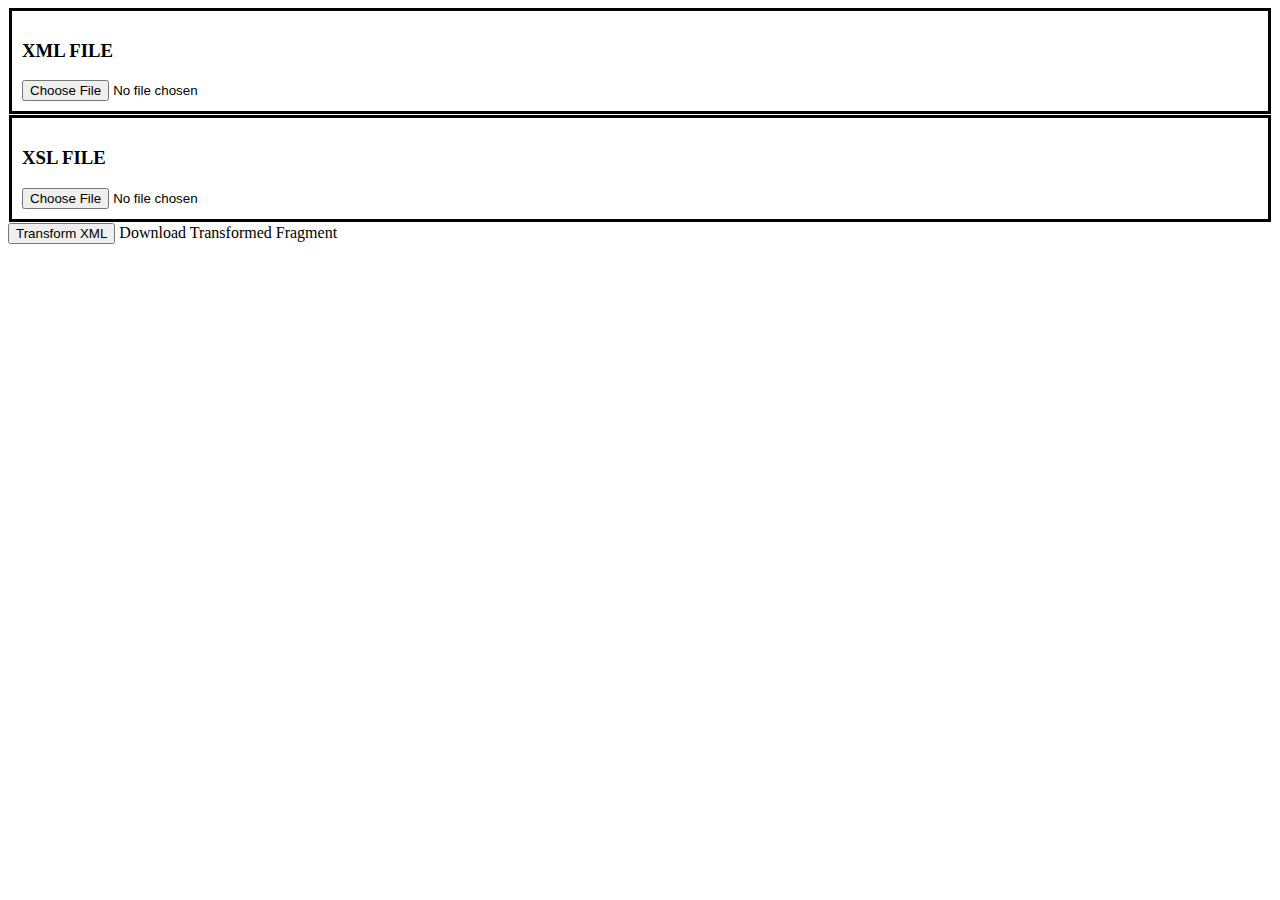
==== Final Version/XML_Example_20160620_001.html @ 75b7ab2f "Commit" ====
<html xmlns="http://www.w3.org/1999/html">
<head>
<script>
function loadXMLDoc(filename)
{
if (window.ActiveXObject)
  {
  xhttp = new ActiveXObject("Msxml2.XMLHTTP");
  }
else
  {
  xhttp = new XMLHttpRequest();
  }
 xhttp.open("GET", filename, false);
try {xhttp.responseType = "msxml-document"} catch(err) {} // Helping IE11
xhttp.send("");
return xhttp.responseXML;
 }

function displayResult()
{
// This is where you load the files, is there a way to select from file system? Dropzone does this
    console.log(document.getElementById('xml').files[0].name);
    var xmlFilePath=document.getElementById('xml').files[0].name;
    var xslFilePath=document.getElementById('xsl').files[0].name;

    xml = loadXMLDoc(xmlFilePath);
    xsl = loadXMLDoc(xslFilePath);
    var output=null;
// code for IE
if (window.ActiveXObject || xhttp.responseType == "msxml-document")
  {
  ex = xml.transformNode(xsl);
  document.getElementById("example").innerHTML = ex;
  console.log(ex);
  output= document.getElementById("example").innerHTML;
  }
// code for Chrome, Firefox, Opera, etc.
else if (document.implementation && document.implementation.createDocument)
  {
  xsltProcessor = new XSLTProcessor();
  xsltProcessor.importStylesheet(xsl);
  resultDocument = xsltProcessor.transformToFragment(xml, document);
  document.getElementById("example").appendChild(resultDocument);
  output=document.getElementById("example").innerHTML;
  console.log(output);
  }
  var fileName=xmlFilePath;
  console.log("The File Name is:"+String(fileName));
  var outputName=String(fileName).replace('xml','html');
  document.getElementById("xmlText").innerHTML=fileName;
  downloadOutput(output,'download',outputName);
  //var outputString=new XMLSerializer().serializeToString(output);
  //var outputBlob=new Blob([output], {type: 'text/plain'});
  //var downloadTag=document.getElementById('download');
  //console.log(output);
  //downloadTag.setAttribute('href',window.URL.createObjectURL(outputBlob));
  //downloadTag.setAttribute('download', outputName);
  //downloadTag.dataset.downloadurl = ['text/plain', downloadTag.download, downloadTag.href].join(':');
 }

 function downloadOutput(textOutput,downloadAnchorId,outputName){
  var outputBlob=new Blob([textOutput], {type: 'text/plain'});
  var downloadTag=document.getElementById(downloadAnchorId);
  console.log(textOutput);
  downloadTag.setAttribute('href',window.URL.createObjectURL(outputBlob));
  downloadTag.setAttribute(downloadAnchorId, outputName);
  downloadTag.dataset.downloadurl = ['text/plain', downloadTag.download, downloadTag.href].join(':');
  }

</script>
    <style>
        #xmlFileInput {border:3px;margin:1px;border-style:solid;padding:10px;}
        #xslFileInput {border:3px;margin:1px;border-style:solid;padding:10px;}
    </style>
</head>
<body >
<div id="xmlFileInput" ><h3>XML FILE</h3><input type="file"  id="xml"/></div>
<div id="xslFileInput"><h3>XSL FILE</h3><input type="file"  id="xsl"/></div>

<input type="button" id="transform" onclick="displayResult()" value="Transform XML"/>
<a id="download" >Download Transformed Fragment</a>
<br/>
<!--<a id="downloadHTML" >Download Full HTML Document Fragment</a>-->
<div id="xmlText"></div>
<div id="example" ></div>


</body>
</html>
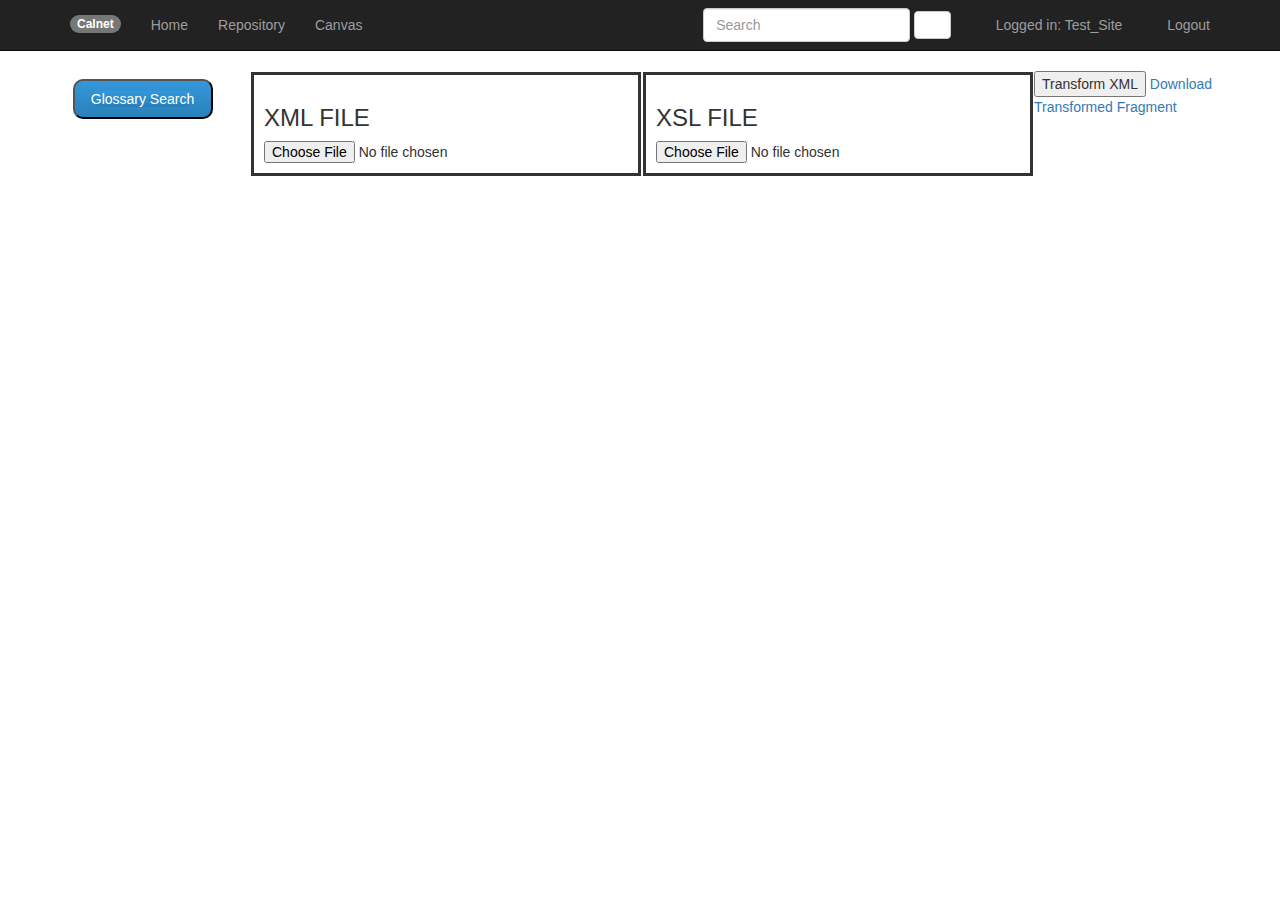
==== commit 9a2aa17c: "changed to toggle script on xsl, need to get #content when showAll to stay inside the container to t" ====
--- a/Final Version/XML_Example_20160620_001.html
+++ b/Final Version/XML_Example_20160620_001.html
@@ -1,90 +1,157 @@
 <html xmlns="http://www.w3.org/1999/html">
 <head>
-<script>
-function loadXMLDoc(filename)
-{
-if (window.ActiveXObject)
-  {
-  xhttp = new ActiveXObject("Msxml2.XMLHTTP");
-  }
-else
-  {
-  xhttp = new XMLHttpRequest();
-  }
- xhttp.open("GET", filename, false);
-try {xhttp.responseType = "msxml-document"} catch(err) {} // Helping IE11
-xhttp.send("");
-return xhttp.responseXML;
- }
+    <meta charset="utf-8"/>
+    <meta name="viewport" content="width=device-width, initial-scale=1"/>
+    <link rel="stylesheet" href="./bootstrapcss.css"/>
+    <link rel="stylesheet" type="text/css" href="./GlossaryCSS20160629.css"/>
 
-function displayResult()
-{
-// This is where you load the files, is there a way to select from file system? Dropzone does this
-    console.log(document.getElementById('xml').files[0].name);
-    var xmlFilePath=document.getElementById('xml').files[0].name;
-    var xslFilePath=document.getElementById('xsl').files[0].name;
+    <script src="./jquery2.js"></script>
+    <script src="./bootstrapjs.js"></script>
+    <script>
+        function loadXMLDoc(filename)
+        {
+        if (window.ActiveXObject)
+            {
+            xhttp = new ActiveXObject("Msxml2.XMLHTTP");
+            }
+        else
+            {
+            xhttp = new XMLHttpRequest();
+            }
+            xhttp.open("GET", filename, false);
+            try {xhttp.responseType = "msxml-document"} catch(err) {} // Helping IE11
+            xhttp.send("");
+            return xhttp.responseXML;
+         }
 
-    xml = loadXMLDoc(xmlFilePath);
-    xsl = loadXMLDoc(xslFilePath);
-    var output=null;
-// code for IE
-if (window.ActiveXObject || xhttp.responseType == "msxml-document")
-  {
-  ex = xml.transformNode(xsl);
-  document.getElementById("example").innerHTML = ex;
-  console.log(ex);
-  output= document.getElementById("example").innerHTML;
-  }
-// code for Chrome, Firefox, Opera, etc.
-else if (document.implementation && document.implementation.createDocument)
-  {
-  xsltProcessor = new XSLTProcessor();
-  xsltProcessor.importStylesheet(xsl);
-  resultDocument = xsltProcessor.transformToFragment(xml, document);
-  document.getElementById("example").appendChild(resultDocument);
-  output=document.getElementById("example").innerHTML;
-  console.log(output);
-  }
-  var fileName=xmlFilePath;
-  console.log("The File Name is:"+String(fileName));
-  var outputName=String(fileName).replace('xml','html');
-  document.getElementById("xmlText").innerHTML=fileName;
-  downloadOutput(output,'download',outputName);
-  //var outputString=new XMLSerializer().serializeToString(output);
-  //var outputBlob=new Blob([output], {type: 'text/plain'});
-  //var downloadTag=document.getElementById('download');
-  //console.log(output);
-  //downloadTag.setAttribute('href',window.URL.createObjectURL(outputBlob));
-  //downloadTag.setAttribute('download', outputName);
-  //downloadTag.dataset.downloadurl = ['text/plain', downloadTag.download, downloadTag.href].join(':');
- }
+        function displayResult()
+        {
+            // This is where you load the files, is there a way to select from file system? Dropzone does this
+            console.log(document.getElementById('xml').files[0].name);
+            var xmlFilePath=document.getElementById('xml').files[0].name;
+            var xslFilePath=document.getElementById('xsl').files[0].name;
 
- function downloadOutput(textOutput,downloadAnchorId,outputName){
-  var outputBlob=new Blob([textOutput], {type: 'text/plain'});
-  var downloadTag=document.getElementById(downloadAnchorId);
-  console.log(textOutput);
-  downloadTag.setAttribute('href',window.URL.createObjectURL(outputBlob));
-  downloadTag.setAttribute(downloadAnchorId, outputName);
-  downloadTag.dataset.downloadurl = ['text/plain', downloadTag.download, downloadTag.href].join(':');
-  }
+            xml = loadXMLDoc();
+            xsl = loadXMLDoc(xslFilePath);
+            var output=null;
+            // code for IE
+            if (window.ActiveXObject || xhttp.responseType == "msxml-document")
+                {
+                ex = xml.transformNode(xsl);
+                document.getElementById("example").innerHTML = ex;
+                console.log(ex);
+                output= document.getElementById("example").innerHTML;
+                }
+            // code for Chrome, Firefox, Opera, etc.
+            else if (document.implementation && document.implementation.createDocument)
+                {
+                xsltProcessor = new XSLTProcessor();
+                xsltProcessor.importStylesheet(xsl);
+                resultDocument = xsltProcessor.transformToFragment(xml, document);
+                document.getElementById("example").appendChild(resultDocument);
+                output=document.getElementById("example").innerHTML;
+                console.log(output);
+                }
+            var fileName=xmlFilePath;
+            console.log("The File Name is:"+String(fileName));
+            var outputName=String(fileName).replace('xml','html');
+            document.getElementById("xmlText").innerHTML=fileName;
+            downloadOutput(output,'download',outputName);
+            //var outputString=new XMLSerializer().serializeToString(output);
+            //var outputBlob=new Blob([output], {type: 'text/plain'});
+            //var downloadTag=document.getElementById('download');
+            //console.log(output);
+            //downloadTag.setAttribute('href',window.URL.createObjectURL(outputBlob));
+            //downloadTag.setAttribute('download', outputName);
+            //downloadTag.dataset.downloadurl = ['text/plain', downloadTag.download, downloadTag.href].join(':');
+            }
 
-</script>
+        function downloadOutput(textOutput,downloadAnchorId,outputName)
+        {
+            var outputBlob=new Blob([textOutput], {type: 'text/plain'});
+            var downloadTag=document.getElementById(downloadAnchorId);
+            console.log(textOutput);
+            downloadTag.setAttribute('href',window.URL.createObjectURL(outputBlob));
+            downloadTag.setAttribute(downloadAnchorId, outputName);
+            downloadTag.dataset.downloadurl = ['text/plain', downloadTag.download, downloadTag.href].join(':');
+        }
+    </script>
+
     <style>
         #xmlFileInput {border:3px;margin:1px;border-style:solid;padding:10px;}
         #xslFileInput {border:3px;margin:1px;border-style:solid;padding:10px;}
     </style>
 </head>
+
 <body >
-<div id="xmlFileInput" ><h3>XML FILE</h3><input type="file"  id="xml"/></div>
-<div id="xslFileInput"><h3>XSL FILE</h3><input type="file"  id="xsl"/></div>
+    <div class="row">
+        <nav class="navbar navbar-inverse navbar-static-top" id="navbar">
+            <div class="container">
+                <div class="navbar-header">
+                    <a class="navbar-brand" href="/"><span class="badge">Calnet</span></a>
+                </div>
+                <ul class="nav navbar-nav">
+                    <li><a href="/Test_App">Home</a> </li>
+                    <li><a href="/Test_App/Files">Repository</a> </li>
+                    <li><a href="/Test_App/Canvas">Canvas</a> </li>
+                </ul>
+                <ul class="nav navbar-nav navbar-right">
+                    <li><a href="/accounts/user_info/"><span class="glyphicon glyphicon-user"></span> Logged in: Test_Site</a></li>
+                    <li><a href="/accounts/logout/"><span class="glyphicon glyphicon-log-out"></span> Logout</a></li>
+                </ul>
 
-<input type="button" id="transform" onclick="displayResult()" value="Transform XML"/>
-<a id="download" >Download Transformed Fragment</a>
-<br/>
-<!--<a id="downloadHTML" >Download Full HTML Document Fragment</a>-->
-<div id="xmlText"></div>
-<div id="example" ></div>
+                <form class="navbar-form navbar-right" role="search">
+                    <div class="form-group">
+                        <input type="text" class="form-control" placeholder="Search"/>
+                    </div>
+                    <button type="submit" class="btn btn-default">
+                        <span class="glyphicon glyphicon-search"></span>
+                    </button>
+                </form>
+            </div>
+        </nav>
+    </div>
 
+    <div class="container">
+        <div id="resize" class="row">
+            <div class="col-xs-12 col-sm-12 col-md-2 col-lg-2">
+                <ul id="sidebarnav">
+                    <li class="side">
+                        <button class="sidebutton">
+                            <a href="./Glossary20160629.xml">
+                                <span class="sidebutton">Glossary Search</span>
+                            </a>
+                        </button>
+                    </li>
+                    <!--todo: more side nav items-->
+                </ul>
+            </div>
+            <div id="xmlFileInput" class="col-xs-12 col-sm-12 col-md-4 col-lg-4">
+                <h3>XML FILE</h3>
+                <input type="file"  id="xml"/>
+            </div>
+            <div id="xslFileInput" class="col-xs-12 col-sm-12 col-md-4 col-lg-4">
+                <h3>XSL FILE</h3>
+                <input type="file"  id="xsl"/>
+            </div>
+            <div class="row">
+                <input type="button" id="transform" onclick="displayResult()" value="Transform XML"/>
+                    <a id="download" >Download Transformed Fragment</a>
+                    <br/>
+                    <!--<a id="downloadHTML" >Download Full HTML Document Fragment</a>-->
+                    <div id="xmlText"></div>
+                    <div id="example" ></div>
+            </div>
+        </div>
+    </div>
+    <!--<div id="xmlFileInput" class="col-xs-12 col-sm-12 col-md-1 col-lg-1"><h3>XML FILE</h3><input type="file"  id="xml"/></div>-->
+    <!--<div id="xslFileInput" class="col-xs-12 col-sm-12 col-md-7 col-lg-7"><h3>XSL FILE</h3><input type="file"  id="xsl"/></div>-->
 
+    <!--<input type="button" id="transform" onclick="displayResult()" value="Transform XML"/>-->
+    <!--<a id="download" >Download Transformed Fragment</a>-->
+    <!--<br/>-->
+    <!--<a id="downloadHTML" >Download Full HTML Document Fragment</a>-->
+    <!--<div id="xmlText"></div>-->
+    <!--<div id="example" ></div>-->
 </body>
 </html>--- a/Final Version/bootstrapcss.css
+++ b/Final Version/bootstrapcss.css
@@ -0,0 +1,5 @@
+/*!
+ * Bootstrap v3.3.5 (http://getbootstrap.com)
+ * Copyright 2011-2015 Twitter, Inc.
+ * Licensed under MIT (https://github.com/twbs/bootstrap/blob/master/LICENSE)
+ *//*! normalize.css v3.0.3 | MIT License | github.com/necolas/normalize.css */html{font-family:sans-serif;-webkit-text-size-adjust:100%;-ms-text-size-adjust:100%}body{margin:0}article,aside,details,figcaption,figure,footer,header,hgroup,main,menu,nav,section,summary{display:block}audio,canvas,progress,video{display:inline-block;vertical-align:baseline}audio:not([controls]){display:none;height:0}[hidden],template{display:none}a{background-color:transparent}a:active,a:hover{outline:0}abbr[title]{border-bottom:1px dotted}b,strong{font-weight:700}dfn{font-style:italic}h1{margin:.67em 0;font-size:2em}mark{color:#000;background:#ff0}small{font-size:80%}sub,sup{position:relative;font-size:75%;line-height:0;vertical-align:baseline}sup{top:-.5em}sub{bottom:-.25em}img{border:0}svg:not(:root){overflow:hidden}figure{margin:1em 40px}hr{height:0;-webkit-box-sizing:content-box;-moz-box-sizing:content-box;box-sizing:content-box}pre{overflow:auto}code,kbd,pre,samp{font-family:monospace,monospace;font-size:1em}button,input,optgroup,select,textarea{margin:0;font:inherit;color:inherit}button{overflow:visible}button,select{text-transform:none}button,html input[type=button],input[type=reset],input[type=submit]{-webkit-appearance:button;cursor:pointer}button[disabled],html input[disabled]{cursor:default}button::-moz-focus-inner,input::-moz-focus-inner{padding:0;border:0}input{line-height:normal}input[type=checkbox],input[type=radio]{-webkit-box-sizing:border-box;-moz-box-sizing:border-box;box-sizing:border-box;padding:0}input[type=number]::-webkit-inner-spin-button,input[type=number]::-webkit-outer-spin-button{height:auto}input[type=search]{-webkit-box-sizing:content-box;-moz-box-sizing:content-box;box-sizing:content-box;-webkit-appearance:textfield}input[type=search]::-webkit-search-cancel-button,input[type=search]::-webkit-search-decoration{-webkit-appearance:none}fieldset{padding:.35em .625em .75em;margin:0 2px;border:1px solid silver}legend{padding:0;border:0}textarea{overflow:auto}optgroup{font-weight:700}table{border-spacing:0;border-collapse:collapse}td,th{padding:0}/*! Source: https://github.com/h5bp/html5-boilerplate/blob/master/src/css/main.css */@media print{*,:after,:before{color:#000!important;text-shadow:none!important;background:0 0!important;-webkit-box-shadow:none!important;box-shadow:none!important}a,a:visited{text-decoration:underline}a[href]:after{content:" (" attr(href) ")"}abbr[title]:after{content:" (" attr(title) ")"}a[href^="javascript:"]:after,a[href^="#"]:after{content:""}blockquote,pre{border:1px solid #999;page-break-inside:avoid}thead{display:table-header-group}img,tr{page-break-inside:avoid}img{max-width:100%!important}h2,h3,p{orphans:3;widows:3}h2,h3{page-break-after:avoid}.navbar{display:none}.btn>.caret,.dropup>.btn>.caret{border-top-color:#000!important}.label{border:1px solid #000}.table{border-collapse:collapse!important}.table td,.table th{background-color:#fff!important}.table-bordered td,.table-bordered th{border:1px solid #ddd!important}}@font-face{font-family:'Glyphicons Halflings';src:url(../fonts/glyphicons-halflings-regular.eot);src:url(../fonts/glyphicons-halflings-regular.eot?#iefix) format('embedded-opentype'),url(../fonts/glyphicons-halflings-regular.woff2) format('woff2'),url(../fonts/glyphicons-halflings-regular.woff) format('woff'),url(../fonts/glyphicons-halflings-regular.ttf) format('truetype'),url(../fonts/glyphicons-halflings-regular.svg#glyphicons_halflingsregular) format('svg')}.glyphicon{position:relative;top:1px;display:inline-block;font-family:'Glyphicons Halflings';font-style:normal;font-weight:400;line-height:1;-webkit-font-smoothing:antialiased;-moz-osx-font-smoothing:grayscale}.glyphicon-asterisk:before{content:"\2a"}.glyphicon-plus:before{content:"\2b"}.glyphicon-eur:before,.glyphicon-euro:before{content:"\20ac"}.glyphicon-minus:before{content:"\2212"}.glyphicon-cloud:before{content:"\2601"}.glyphicon-envelope:before{content:"\2709"}.glyphicon-pencil:before{content:"\270f"}.glyphicon-glass:before{content:"\e001"}.glyphicon-music:before{content:"\e002"}.glyphicon-search:before{content:"\e003"}.glyphicon-heart:before{content:"\e005"}.glyphicon-star:before{content:"\e006"}.glyphicon-star-empty:before{content:"\e007"}.glyphicon-user:before{content:"\e008"}.glyphicon-film:before{content:"\e009"}.glyphicon-th-large:before{content:"\e010"}.glyphicon-th:before{content:"\e011"}.glyphicon-th-list:before{content:"\e012"}.glyphicon-ok:before{content:"\e013"}.glyphicon-remove:before{content:"\e014"}.glyphicon-zoom-in:before{content:"\e015"}.glyphicon-zoom-out:before{content:"\e016"}.glyphicon-off:before{content:"\e017"}.glyphicon-signal:before{content:"\e018"}.glyphicon-cog:before{content:"\e019"}.glyphicon-trash:before{content:"\e020"}.glyphicon-home:before{content:"\e021"}.glyphicon-file:before{content:"\e022"}.glyphicon-time:before{content:"\e023"}.glyphicon-road:before{content:"\e024"}.glyphicon-download-alt:before{content:"\e025"}.glyphicon-download:before{content:"\e026"}.glyphicon-upload:before{content:"\e027"}.glyphicon-inbox:before{content:"\e028"}.glyphicon-play-circle:before{content:"\e029"}.glyphicon-repeat:before{content:"\e030"}.glyphicon-refresh:before{content:"\e031"}.glyphicon-list-alt:before{content:"\e032"}.glyphicon-lock:before{content:"\e033"}.glyphicon-flag:before{content:"\e034"}.glyphicon-headphones:before{content:"\e035"}.glyphicon-volume-off:before{content:"\e036"}.glyphicon-volume-down:before{content:"\e037"}.glyphicon-volume-up:before{content:"\e038"}.glyphicon-qrcode:before{content:"\e039"}.glyphicon-barcode:before{content:"\e040"}.glyphicon-tag:before{content:"\e041"}.glyphicon-tags:before{content:"\e042"}.glyphicon-book:before{content:"\e043"}.glyphicon-bookmark:before{content:"\e044"}.glyphicon-print:before{content:"\e045"}.glyphicon-camera:before{content:"\e046"}.glyphicon-font:before{content:"\e047"}.glyphicon-bold:before{content:"\e048"}.glyphicon-italic:before{content:"\e049"}.glyphicon-text-height:before{content:"\e050"}.glyphicon-text-width:before{content:"\e051"}.glyphicon-align-left:before{content:"\e052"}.glyphicon-align-center:before{content:"\e053"}.glyphicon-align-right:before{content:"\e054"}.glyphicon-align-justify:before{content:"\e055"}.glyphicon-list:before{content:"\e056"}.glyphicon-indent-left:before{content:"\e057"}.glyphicon-indent-right:before{content:"\e058"}.glyphicon-facetime-video:before{content:"\e059"}.glyphicon-picture:before{content:"\e060"}.glyphicon-map-marker:before{content:"\e062"}.glyphicon-adjust:before{content:"\e063"}.glyphicon-tint:before{content:"\e064"}.glyphicon-edit:before{content:"\e065"}.glyphicon-share:before{content:"\e066"}.glyphicon-check:before{content:"\e067"}.glyphicon-move:before{content:"\e068"}.glyphicon-step-backward:before{content:"\e069"}.glyphicon-fast-backward:before{content:"\e070"}.glyphicon-backward:before{content:"\e071"}.glyphicon-play:before{content:"\e072"}.glyphicon-pause:before{content:"\e073"}.glyphicon-stop:before{content:"\e074"}.glyphicon-forward:before{content:"\e075"}.glyphicon-fast-forward:before{content:"\e076"}.glyphicon-step-forward:before{content:"\e077"}.glyphicon-eject:before{content:"\e078"}.glyphicon-chevron-left:before{content:"\e079"}.glyphicon-chevron-right:before{content:"\e080"}.glyphicon-plus-sign:before{content:"\e081"}.glyphicon-minus-sign:before{content:"\e082"}.glyphicon-remove-sign:before{content:"\e083"}.glyphicon-ok-sign:before{content:"\e084"}.glyphicon-question-sign:before{content:"\e085"}.glyphicon-info-sign:before{content:"\e086"}.glyphicon-screenshot:before{content:"\e087"}.glyphicon-remove-circle:before{content:"\e088"}.glyphicon-ok-circle:before{content:"\e089"}.glyphicon-ban-circle:before{content:"\e090"}.glyphicon-arrow-left:before{content:"\e091"}.glyphicon-arrow-right:before{content:"\e092"}.glyphicon-arrow-up:before{content:"\e093"}.glyphicon-arrow-down:before{content:"\e094"}.glyphicon-share-alt:before{content:"\e095"}.glyphicon-resize-full:before{content:"\e096"}.glyphicon-resize-small:before{content:"\e097"}.glyphicon-exclamation-sign:before{content:"\e101"}.glyphicon-gift:before{content:"\e102"}.glyphicon-leaf:before{content:"\e103"}.glyphicon-fire:before{content:"\e104"}.glyphicon-eye-open:before{content:"\e105"}.glyphicon-eye-close:before{content:"\e106"}.glyphicon-warning-sign:before{content:"\e107"}.glyphicon-plane:before{content:"\e108"}.glyphicon-calendar:before{content:"\e109"}.glyphicon-random:before{content:"\e110"}.glyphicon-comment:before{content:"\e111"}.glyphicon-magnet:before{content:"\e112"}.glyphicon-chevron-up:before{content:"\e113"}.glyphicon-chevron-down:before{content:"\e114"}.glyphicon-retweet:before{content:"\e115"}.glyphicon-shopping-cart:before{content:"\e116"}.glyphicon-folder-close:before{content:"\e117"}.glyphicon-folder-open:before{content:"\e118"}.glyphicon-resize-vertical:before{content:"\e119"}.glyphicon-resize-horizontal:before{content:"\e120"}.glyphicon-hdd:before{content:"\e121"}.glyphicon-bullhorn:before{content:"\e122"}.glyphicon-bell:before{content:"\e123"}.glyphicon-certificate:before{content:"\e124"}.glyphicon-thumbs-up:before{content:"\e125"}.glyphicon-thumbs-down:before{content:"\e126"}.glyphicon-hand-right:before{content:"\e127"}.glyphicon-hand-left:before{content:"\e128"}.glyphicon-hand-up:before{content:"\e129"}.glyphicon-hand-down:before{content:"\e130"}.glyphicon-circle-arrow-right:before{content:"\e131"}.glyphicon-circle-arrow-left:before{content:"\e132"}.glyphicon-circle-arrow-up:before{content:"\e133"}.glyphicon-circle-arrow-down:before{content:"\e134"}.glyphicon-globe:before{content:"\e135"}.glyphicon-wrench:before{content:"\e136"}.glyphicon-tasks:before{content:"\e137"}.glyphicon-filter:before{content:"\e138"}.glyphicon-briefcase:before{content:"\e139"}.glyphicon-fullscreen:before{content:"\e140"}.glyphicon-dashboard:before{content:"\e141"}.glyphicon-paperclip:before{content:"\e142"}.glyphicon-heart-empty:before{content:"\e143"}.glyphicon-link:before{content:"\e144"}.glyphicon-phone:before{content:"\e145"}.glyphicon-pushpin:before{content:"\e146"}.glyphicon-usd:before{content:"\e148"}.glyphicon-gbp:before{content:"\e149"}.glyphicon-sort:before{content:"\e150"}.glyphicon-sort-by-alphabet:before{content:"\e151"}.glyphicon-sort-by-alphabet-alt:before{content:"\e152"}.glyphicon-sort-by-order:before{content:"\e153"}.glyphicon-sort-by-order-alt:before{content:"\e154"}.glyphicon-sort-by-attributes:before{content:"\e155"}.glyphicon-sort-by-attributes-alt:before{content:"\e156"}.glyphicon-unchecked:before{content:"\e157"}.glyphicon-expand:before{content:"\e158"}.glyphicon-collapse-down:before{content:"\e159"}.glyphicon-collapse-up:before{content:"\e160"}.glyphicon-log-in:before{content:"\e161"}.glyphicon-flash:before{content:"\e162"}.glyphicon-log-out:before{content:"\e163"}.glyphicon-new-window:before{content:"\e164"}.glyphicon-record:before{content:"\e165"}.glyphicon-save:before{content:"\e166"}.glyphicon-open:before{content:"\e167"}.glyphicon-saved:before{content:"\e168"}.glyphicon-import:before{content:"\e169"}.glyphicon-export:before{content:"\e170"}.glyphicon-send:before{content:"\e171"}.glyphicon-floppy-disk:before{content:"\e172"}.glyphicon-floppy-saved:before{content:"\e173"}.glyphicon-floppy-remove:before{content:"\e174"}.glyphicon-floppy-save:before{content:"\e175"}.glyphicon-floppy-open:before{content:"\e176"}.glyphicon-credit-card:before{content:"\e177"}.glyphicon-transfer:before{content:"\e178"}.glyphicon-cutlery:before{content:"\e179"}.glyphicon-header:before{content:"\e180"}.glyphicon-compressed:before{content:"\e181"}.glyphicon-earphone:before{content:"\e182"}.glyphicon-phone-alt:before{content:"\e183"}.glyphicon-tower:before{content:"\e184"}.glyphicon-stats:before{content:"\e185"}.glyphicon-sd-video:before{content:"\e186"}.glyphicon-hd-video:before{content:"\e187"}.glyphicon-subtitles:before{content:"\e188"}.glyphicon-sound-stereo:before{content:"\e189"}.glyphicon-sound-dolby:before{content:"\e190"}.glyphicon-sound-5-1:before{content:"\e191"}.glyphicon-sound-6-1:before{content:"\e192"}.glyphicon-sound-7-1:before{content:"\e193"}.glyphicon-copyright-mark:before{content:"\e194"}.glyphicon-registration-mark:before{content:"\e195"}.glyphicon-cloud-download:before{content:"\e197"}.glyphicon-cloud-upload:before{content:"\e198"}.glyphicon-tree-conifer:before{content:"\e199"}.glyphicon-tree-deciduous:before{content:"\e200"}.glyphicon-cd:before{content:"\e201"}.glyphicon-save-file:before{content:"\e202"}.glyphicon-open-file:before{content:"\e203"}.glyphicon-level-up:before{content:"\e204"}.glyphicon-copy:before{content:"\e205"}.glyphicon-paste:before{content:"\e206"}.glyphicon-alert:before{content:"\e209"}.glyphicon-equalizer:before{content:"\e210"}.glyphicon-king:before{content:"\e211"}.glyphicon-queen:before{content:"\e212"}.glyphicon-pawn:before{content:"\e213"}.glyphicon-bishop:before{content:"\e214"}.glyphicon-knight:before{content:"\e215"}.glyphicon-baby-formula:before{content:"\e216"}.glyphicon-tent:before{content:"\26fa"}.glyphicon-blackboard:before{content:"\e218"}.glyphicon-bed:before{content:"\e219"}.glyphicon-apple:before{content:"\f8ff"}.glyphicon-erase:before{content:"\e221"}.glyphicon-hourglass:before{content:"\231b"}.glyphicon-lamp:before{content:"\e223"}.glyphicon-duplicate:before{content:"\e224"}.glyphicon-piggy-bank:before{content:"\e225"}.glyphicon-scissors:before{content:"\e226"}.glyphicon-bitcoin:before{content:"\e227"}.glyphicon-btc:before{content:"\e227"}.glyphicon-xbt:before{content:"\e227"}.glyphicon-yen:before{content:"\00a5"}.glyphicon-jpy:before{content:"\00a5"}.glyphicon-ruble:before{content:"\20bd"}.glyphicon-rub:before{content:"\20bd"}.glyphicon-scale:before{content:"\e230"}.glyphicon-ice-lolly:before{content:"\e231"}.glyphicon-ice-lolly-tasted:before{content:"\e232"}.glyphicon-education:before{content:"\e233"}.glyphicon-option-horizontal:before{content:"\e234"}.glyphicon-option-vertical:before{content:"\e235"}.glyphicon-menu-hamburger:before{content:"\e236"}.glyphicon-modal-window:before{content:"\e237"}.glyphicon-oil:before{content:"\e238"}.glyphicon-grain:before{content:"\e239"}.glyphicon-sunglasses:before{content:"\e240"}.glyphicon-text-size:before{content:"\e241"}.glyphicon-text-color:before{content:"\e242"}.glyphicon-text-background:before{content:"\e243"}.glyphicon-object-align-top:before{content:"\e244"}.glyphicon-object-align-bottom:before{content:"\e245"}.glyphicon-object-align-horizontal:before{content:"\e246"}.glyphicon-object-align-left:before{content:"\e247"}.glyphicon-object-align-vertical:before{content:"\e248"}.glyphicon-object-align-right:before{content:"\e249"}.glyphicon-triangle-right:before{content:"\e250"}.glyphicon-triangle-left:before{content:"\e251"}.glyphicon-triangle-bottom:before{content:"\e252"}.glyphicon-triangle-top:before{content:"\e253"}.glyphicon-console:before{content:"\e254"}.glyphicon-superscript:before{content:"\e255"}.glyphicon-subscript:before{content:"\e256"}.glyphicon-menu-left:before{content:"\e257"}.glyphicon-menu-right:before{content:"\e258"}.glyphicon-menu-down:before{content:"\e259"}.glyphicon-menu-up:before{content:"\e260"}*{-webkit-box-sizing:border-box;-moz-box-sizing:border-box;box-sizing:border-box}:after,:before{-webkit-box-sizing:border-box;-moz-box-sizing:border-box;box-sizing:border-box}html{font-size:10px;-webkit-tap-highlight-color:rgba(0,0,0,0)}body{font-family:"Helvetica Neue",Helvetica,Arial,sans-serif;font-size:14px;line-height:1.42857143;color:#333;background-color:#fff}button,input,select,textarea{font-family:inherit;font-size:inherit;line-height:inherit}a{color:#337ab7;text-decoration:none}a:focus,a:hover{color:#23527c;text-decoration:underline}a:focus{outline:thin dotted;outline:5px auto -webkit-focus-ring-color;outline-offset:-2px}figure{margin:0}img{vertical-align:middle}.carousel-inner>.item>a>img,.carousel-inner>.item>img,.img-responsive,.thumbnail a>img,.thumbnail>img{display:block;max-width:100%;height:auto}.img-rounded{border-radius:6px}.img-thumbnail{display:inline-block;max-width:100%;height:auto;padding:4px;line-height:1.42857143;background-color:#fff;border:1px solid #ddd;border-radius:4px;-webkit-transition:all .2s ease-in-out;-o-transition:all .2s ease-in-out;transition:all .2s ease-in-out}.img-circle{border-radius:50%}hr{margin-top:20px;margin-bottom:20px;border:0;border-top:1px solid #eee}.sr-only{position:absolute;width:1px;height:1px;padding:0;margin:-1px;overflow:hidden;clip:rect(0,0,0,0);border:0}.sr-only-focusable:active,.sr-only-focusable:focus{position:static;width:auto;height:auto;margin:0;overflow:visible;clip:auto}[role=button]{cursor:pointer}.h1,.h2,.h3,.h4,.h5,.h6,h1,h2,h3,h4,h5,h6{font-family:inherit;font-weight:500;line-height:1.1;color:inherit}.h1 .small,.h1 small,.h2 .small,.h2 small,.h3 .small,.h3 small,.h4 .small,.h4 small,.h5 .small,.h5 small,.h6 .small,.h6 small,h1 .small,h1 small,h2 .small,h2 small,h3 .small,h3 small,h4 .small,h4 small,h5 .small,h5 small,h6 .small,h6 small{font-weight:400;line-height:1;color:#777}.h1,.h2,.h3,h1,h2,h3{margin-top:20px;margin-bottom:10px}.h1 .small,.h1 small,.h2 .small,.h2 small,.h3 .small,.h3 small,h1 .small,h1 small,h2 .small,h2 small,h3 .small,h3 small{font-size:65%}.h4,.h5,.h6,h4,h5,h6{margin-top:10px;margin-bottom:10px}.h4 .small,.h4 small,.h5 .small,.h5 small,.h6 .small,.h6 small,h4 .small,h4 small,h5 .small,h5 small,h6 .small,h6 small{font-size:75%}.h1,h1{font-size:36px}.h2,h2{font-size:30px}.h3,h3{font-size:24px}.h4,h4{font-size:18px}.h5,h5{font-size:14px}.h6,h6{font-size:12px}p{margin:0 0 10px}.lead{margin-bottom:20px;font-size:16px;font-weight:300;line-height:1.4}@media (min-width:768px){.lead{font-size:21px}}.small,small{font-size:85%}.mark,mark{padding:.2em;background-color:#fcf8e3}.text-left{text-align:left}.text-right{text-align:right}.text-center{text-align:center}.text-justify{text-align:justify}.text-nowrap{white-space:nowrap}.text-lowercase{text-transform:lowercase}.text-uppercase{text-transform:uppercase}.text-capitalize{text-transform:capitalize}.text-muted{color:#777}.text-primary{color:#337ab7}a.text-primary:focus,a.text-primary:hover{color:#286090}.text-success{color:#3c763d}a.text-success:focus,a.text-success:hover{color:#2b542c}.text-info{color:#31708f}a.text-info:focus,a.text-info:hover{color:#245269}.text-warning{color:#8a6d3b}a.text-warning:focus,a.text-warning:hover{color:#66512c}.text-danger{color:#a94442}a.text-danger:focus,a.text-danger:hover{color:#843534}.bg-primary{color:#fff;background-color:#337ab7}a.bg-primary:focus,a.bg-primary:hover{background-color:#286090}.bg-success{background-color:#dff0d8}a.bg-success:focus,a.bg-success:hover{background-color:#c1e2b3}.bg-info{background-color:#d9edf7}a.bg-info:focus,a.bg-info:hover{background-color:#afd9ee}.bg-warning{background-color:#fcf8e3}a.bg-warning:focus,a.bg-warning:hover{background-color:#f7ecb5}.bg-danger{background-color:#f2dede}a.bg-danger:focus,a.bg-danger:hover{background-color:#e4b9b9}.page-header{padding-bottom:9px;margin:40px 0 20px;border-bottom:1px solid #eee}ol,ul{margin-top:0;margin-bottom:10px}ol ol,ol ul,ul ol,ul ul{margin-bottom:0}.list-unstyled{padding-left:0;list-style:none}.list-inline{padding-left:0;margin-left:-5px;list-style:none}.list-inline>li{display:inline-block;padding-right:5px;padding-left:5px}dl{margin-top:0;margin-bottom:20px}dd,dt{line-height:1.42857143}dt{font-weight:700}dd{margin-left:0}@media (min-width:768px){.dl-horizontal dt{float:left;width:160px;overflow:hidden;clear:left;text-align:right;text-overflow:ellipsis;white-space:nowrap}.dl-horizontal dd{margin-left:180px}}abbr[data-original-title],abbr[title]{cursor:help;border-bottom:1px dotted #777}.initialism{font-size:90%;text-transform:uppercase}blockquote{padding:10px 20px;margin:0 0 20px;font-size:17.5px;border-left:5px solid #eee}blockquote ol:last-child,blockquote p:last-child,blockquote ul:last-child{margin-bottom:0}blockquote .small,blockquote footer,blockquote small{display:block;font-size:80%;line-height:1.42857143;color:#777}blockquote .small:before,blockquote footer:before,blockquote small:before{content:'\2014 \00A0'}.blockquote-reverse,blockquote.pull-right{padding-right:15px;padding-left:0;text-align:right;border-right:5px solid #eee;border-left:0}.blockquote-reverse .small:before,.blockquote-reverse footer:before,.blockquote-reverse small:before,blockquote.pull-right .small:before,blockquote.pull-right footer:before,blockquote.pull-right small:before{content:''}.blockquote-reverse .small:after,.blockquote-reverse footer:after,.blockquote-reverse small:after,blockquote.pull-right .small:after,blockquote.pull-right footer:after,blockquote.pull-right small:after{content:'\00A0 \2014'}address{margin-bottom:20px;font-style:normal;line-height:1.42857143}code,kbd,pre,samp{font-family:Menlo,Monaco,Consolas,"Courier New",monospace}code{padding:2px 4px;font-size:90%;color:#c7254e;background-color:#f9f2f4;border-radius:4px}kbd{padding:2px 4px;font-size:90%;color:#fff;background-color:#333;border-radius:3px;-webkit-box-shadow:inset 0 -1px 0 rgba(0,0,0,.25);box-shadow:inset 0 -1px 0 rgba(0,0,0,.25)}kbd kbd{padding:0;font-size:100%;font-weight:700;-webkit-box-shadow:none;box-shadow:none}pre{display:block;padding:9.5px;margin:0 0 10px;font-size:13px;line-height:1.42857143;color:#333;word-break:break-all;word-wrap:break-word;background-color:#f5f5f5;border:1px solid #ccc;border-radius:4px}pre code{padding:0;font-size:inherit;color:inherit;white-space:pre-wrap;background-color:transparent;border-radius:0}.pre-scrollable{max-height:340px;overflow-y:scroll}.container{padding-right:15px;padding-left:15px;margin-right:auto;margin-left:auto}@media (min-width:768px){.container{width:750px}}@media (min-width:992px){.container{width:970px}}@media (min-width:1200px){.container{width:1170px}}.container-fluid{padding-right:15px;padding-left:15px;margin-right:auto;margin-left:auto}.row{margin-right:-15px;margin-left:-15px}.col-lg-1,.col-lg-10,.col-lg-11,.col-lg-12,.col-lg-2,.col-lg-3,.col-lg-4,.col-lg-5,.col-lg-6,.col-lg-7,.col-lg-8,.col-lg-9,.col-md-1,.col-md-10,.col-md-11,.col-md-12,.col-md-2,.col-md-3,.col-md-4,.col-md-5,.col-md-6,.col-md-7,.col-md-8,.col-md-9,.col-sm-1,.col-sm-10,.col-sm-11,.col-sm-12,.col-sm-2,.col-sm-3,.col-sm-4,.col-sm-5,.col-sm-6,.col-sm-7,.col-sm-8,.col-sm-9,.col-xs-1,.col-xs-10,.col-xs-11,.col-xs-12,.col-xs-2,.col-xs-3,.col-xs-4,.col-xs-5,.col-xs-6,.col-xs-7,.col-xs-8,.col-xs-9{position:relative;min-height:1px;padding-right:15px;padding-left:15px}.col-xs-1,.col-xs-10,.col-xs-11,.col-xs-12,.col-xs-2,.col-xs-3,.col-xs-4,.col-xs-5,.col-xs-6,.col-xs-7,.col-xs-8,.col-xs-9{float:left}.col-xs-12{width:100%}.col-xs-11{width:91.66666667%}.col-xs-10{width:83.33333333%}.col-xs-9{width:75%}.col-xs-8{width:66.66666667%}.col-xs-7{width:58.33333333%}.col-xs-6{width:50%}.col-xs-5{width:41.66666667%}.col-xs-4{width:33.33333333%}.col-xs-3{width:25%}.col-xs-2{width:16.66666667%}.col-xs-1{width:8.33333333%}.col-xs-pull-12{right:100%}.col-xs-pull-11{right:91.66666667%}.col-xs-pull-10{right:83.33333333%}.col-xs-pull-9{right:75%}.col-xs-pull-8{right:66.66666667%}.col-xs-pull-7{right:58.33333333%}.col-xs-pull-6{right:50%}.col-xs-pull-5{right:41.66666667%}.col-xs-pull-4{right:33.33333333%}.col-xs-pull-3{right:25%}.col-xs-pull-2{right:16.66666667%}.col-xs-pull-1{right:8.33333333%}.col-xs-pull-0{right:auto}.col-xs-push-12{left:100%}.col-xs-push-11{left:91.66666667%}.col-xs-push-10{left:83.33333333%}.col-xs-push-9{left:75%}.col-xs-push-8{left:66.66666667%}.col-xs-push-7{left:58.33333333%}.col-xs-push-6{left:50%}.col-xs-push-5{left:41.66666667%}.col-xs-push-4{left:33.33333333%}.col-xs-push-3{left:25%}.col-xs-push-2{left:16.66666667%}.col-xs-push-1{left:8.33333333%}.col-xs-push-0{left:auto}.col-xs-offset-12{margin-left:100%}.col-xs-offset-11{margin-left:91.66666667%}.col-xs-offset-10{margin-left:83.33333333%}.col-xs-offset-9{margin-left:75%}.col-xs-offset-8{margin-left:66.66666667%}.col-xs-offset-7{margin-left:58.33333333%}.col-xs-offset-6{margin-left:50%}.col-xs-offset-5{margin-left:41.66666667%}.col-xs-offset-4{margin-left:33.33333333%}.col-xs-offset-3{margin-left:25%}.col-xs-offset-2{margin-left:16.66666667%}.col-xs-offset-1{margin-left:8.33333333%}.col-xs-offset-0{margin-left:0}@media (min-width:768px){.col-sm-1,.col-sm-10,.col-sm-11,.col-sm-12,.col-sm-2,.col-sm-3,.col-sm-4,.col-sm-5,.col-sm-6,.col-sm-7,.col-sm-8,.col-sm-9{float:left}.col-sm-12{width:100%}.col-sm-11{width:91.66666667%}.col-sm-10{width:83.33333333%}.col-sm-9{width:75%}.col-sm-8{width:66.66666667%}.col-sm-7{width:58.33333333%}.col-sm-6{width:50%}.col-sm-5{width:41.66666667%}.col-sm-4{width:33.33333333%}.col-sm-3{width:25%}.col-sm-2{width:16.66666667%}.col-sm-1{width:8.33333333%}.col-sm-pull-12{right:100%}.col-sm-pull-11{right:91.66666667%}.col-sm-pull-10{right:83.33333333%}.col-sm-pull-9{right:75%}.col-sm-pull-8{right:66.66666667%}.col-sm-pull-7{right:58.33333333%}.col-sm-pull-6{right:50%}.col-sm-pull-5{right:41.66666667%}.col-sm-pull-4{right:33.33333333%}.col-sm-pull-3{right:25%}.col-sm-pull-2{right:16.66666667%}.col-sm-pull-1{right:8.33333333%}.col-sm-pull-0{right:auto}.col-sm-push-12{left:100%}.col-sm-push-11{left:91.66666667%}.col-sm-push-10{left:83.33333333%}.col-sm-push-9{left:75%}.col-sm-push-8{left:66.66666667%}.col-sm-push-7{left:58.33333333%}.col-sm-push-6{left:50%}.col-sm-push-5{left:41.66666667%}.col-sm-push-4{left:33.33333333%}.col-sm-push-3{left:25%}.col-sm-push-2{left:16.66666667%}.col-sm-push-1{left:8.33333333%}.col-sm-push-0{left:auto}.col-sm-offset-12{margin-left:100%}.col-sm-offset-11{margin-left:91.66666667%}.col-sm-offset-10{margin-left:83.33333333%}.col-sm-offset-9{margin-left:75%}.col-sm-offset-8{margin-left:66.66666667%}.col-sm-offset-7{margin-left:58.33333333%}.col-sm-offset-6{margin-left:50%}.col-sm-offset-5{margin-left:41.66666667%}.col-sm-offset-4{margin-left:33.33333333%}.col-sm-offset-3{margin-left:25%}.col-sm-offset-2{margin-left:16.66666667%}.col-sm-offset-1{margin-left:8.33333333%}.col-sm-offset-0{margin-left:0}}@media (min-width:992px){.col-md-1,.col-md-10,.col-md-11,.col-md-12,.col-md-2,.col-md-3,.col-md-4,.col-md-5,.col-md-6,.col-md-7,.col-md-8,.col-md-9{float:left}.col-md-12{width:100%}.col-md-11{width:91.66666667%}.col-md-10{width:83.33333333%}.col-md-9{width:75%}.col-md-8{width:66.66666667%}.col-md-7{width:58.33333333%}.col-md-6{width:50%}.col-md-5{width:41.66666667%}.col-md-4{width:33.33333333%}.col-md-3{width:25%}.col-md-2{width:16.66666667%}.col-md-1{width:8.33333333%}.col-md-pull-12{right:100%}.col-md-pull-11{right:91.66666667%}.col-md-pull-10{right:83.33333333%}.col-md-pull-9{right:75%}.col-md-pull-8{right:66.66666667%}.col-md-pull-7{right:58.33333333%}.col-md-pull-6{right:50%}.col-md-pull-5{right:41.66666667%}.col-md-pull-4{right:33.33333333%}.col-md-pull-3{right:25%}.col-md-pull-2{right:16.66666667%}.col-md-pull-1{right:8.33333333%}.col-md-pull-0{right:auto}.col-md-push-12{left:100%}.col-md-push-11{left:91.66666667%}.col-md-push-10{left:83.33333333%}.col-md-push-9{left:75%}.col-md-push-8{left:66.66666667%}.col-md-push-7{left:58.33333333%}.col-md-push-6{left:50%}.col-md-push-5{left:41.66666667%}.col-md-push-4{left:33.33333333%}.col-md-push-3{left:25%}.col-md-push-2{left:16.66666667%}.col-md-push-1{left:8.33333333%}.col-md-push-0{left:auto}.col-md-offset-12{margin-left:100%}.col-md-offset-11{margin-left:91.66666667%}.col-md-offset-10{margin-left:83.33333333%}.col-md-offset-9{margin-left:75%}.col-md-offset-8{margin-left:66.66666667%}.col-md-offset-7{margin-left:58.33333333%}.col-md-offset-6{margin-left:50%}.col-md-offset-5{margin-left:41.66666667%}.col-md-offset-4{margin-left:33.33333333%}.col-md-offset-3{margin-left:25%}.col-md-offset-2{margin-left:16.66666667%}.col-md-offset-1{margin-left:8.33333333%}.col-md-offset-0{margin-left:0}}@media (min-width:1200px){.col-lg-1,.col-lg-10,.col-lg-11,.col-lg-12,.col-lg-2,.col-lg-3,.col-lg-4,.col-lg-5,.col-lg-6,.col-lg-7,.col-lg-8,.col-lg-9{float:left}.col-lg-12{width:100%}.col-lg-11{width:91.66666667%}.col-lg-10{width:83.33333333%}.col-lg-9{width:75%}.col-lg-8{width:66.66666667%}.col-lg-7{width:58.33333333%}.col-lg-6{width:50%}.col-lg-5{width:41.66666667%}.col-lg-4{width:33.33333333%}.col-lg-3{width:25%}.col-lg-2{width:16.66666667%}.col-lg-1{width:8.33333333%}.col-lg-pull-12{right:100%}.col-lg-pull-11{right:91.66666667%}.col-lg-pull-10{right:83.33333333%}.col-lg-pull-9{right:75%}.col-lg-pull-8{right:66.66666667%}.col-lg-pull-7{right:58.33333333%}.col-lg-pull-6{right:50%}.col-lg-pull-5{right:41.66666667%}.col-lg-pull-4{right:33.33333333%}.col-lg-pull-3{right:25%}.col-lg-pull-2{right:16.66666667%}.col-lg-pull-1{right:8.33333333%}.col-lg-pull-0{right:auto}.col-lg-push-12{left:100%}.col-lg-push-11{left:91.66666667%}.col-lg-push-10{left:83.33333333%}.col-lg-push-9{left:75%}.col-lg-push-8{left:66.66666667%}.col-lg-push-7{left:58.33333333%}.col-lg-push-6{left:50%}.col-lg-push-5{left:41.66666667%}.col-lg-push-4{left:33.33333333%}.col-lg-push-3{left:25%}.col-lg-push-2{left:16.66666667%}.col-lg-push-1{left:8.33333333%}.col-lg-push-0{left:auto}.col-lg-offset-12{margin-left:100%}.col-lg-offset-11{margin-left:91.66666667%}.col-lg-offset-10{margin-left:83.33333333%}.col-lg-offset-9{margin-left:75%}.col-lg-offset-8{margin-left:66.66666667%}.col-lg-offset-7{margin-left:58.33333333%}.col-lg-offset-6{margin-left:50%}.col-lg-offset-5{margin-left:41.66666667%}.col-lg-offset-4{margin-left:33.33333333%}.col-lg-offset-3{margin-left:25%}.col-lg-offset-2{margin-left:16.66666667%}.col-lg-offset-1{margin-left:8.33333333%}.col-lg-offset-0{margin-left:0}}table{background-color:transparent}caption{padding-top:8px;padding-bottom:8px;color:#777;text-align:left}th{text-align:left}.table{width:100%;max-width:100%;margin-bottom:20px}.table>tbody>tr>td,.table>tbody>tr>th,.table>tfoot>tr>td,.table>tfoot>tr>th,.table>thead>tr>td,.table>thead>tr>th{padding:8px;line-height:1.42857143;vertical-align:top;border-top:1px solid #ddd}.table>thead>tr>th{vertical-align:bottom;border-bottom:2px solid #ddd}.table>caption+thead>tr:first-child>td,.table>caption+thead>tr:first-child>th,.table>colgroup+thead>tr:first-child>td,.table>colgroup+thead>tr:first-child>th,.table>thead:first-child>tr:first-child>td,.table>thead:first-child>tr:first-child>th{border-top:0}.table>tbody+tbody{border-top:2px solid #ddd}.table .table{background-color:#fff}.table-condensed>tbody>tr>td,.table-condensed>tbody>tr>th,.table-condensed>tfoot>tr>td,.table-condensed>tfoot>tr>th,.table-condensed>thead>tr>td,.table-condensed>thead>tr>th{padding:5px}.table-bordered{border:1px solid #ddd}.table-bordered>tbody>tr>td,.table-bordered>tbody>tr>th,.table-bordered>tfoot>tr>td,.table-bordered>tfoot>tr>th,.table-bordered>thead>tr>td,.table-bordered>thead>tr>th{border:1px solid #ddd}.table-bordered>thead>tr>td,.table-bordered>thead>tr>th{border-bottom-width:2px}.table-striped>tbody>tr:nth-of-type(odd){background-color:#f9f9f9}.table-hover>tbody>tr:hover{background-color:#f5f5f5}table col[class*=col-]{position:static;display:table-column;float:none}table td[class*=col-],table th[class*=col-]{position:static;display:table-cell;float:none}.table>tbody>tr.active>td,.table>tbody>tr.active>th,.table>tbody>tr>td.active,.table>tbody>tr>th.active,.table>tfoot>tr.active>td,.table>tfoot>tr.active>th,.table>tfoot>tr>td.active,.table>tfoot>tr>th.active,.table>thead>tr.active>td,.table>thead>tr.active>th,.table>thead>tr>td.active,.table>thead>tr>th.active{background-color:#f5f5f5}.table-hover>tbody>tr.active:hover>td,.table-hover>tbody>tr.active:hover>th,.table-hover>tbody>tr:hover>.active,.table-hover>tbody>tr>td.active:hover,.table-hover>tbody>tr>th.active:hover{background-color:#e8e8e8}.table>tbody>tr.success>td,.table>tbody>tr.success>th,.table>tbody>tr>td.success,.table>tbody>tr>th.success,.table>tfoot>tr.success>td,.table>tfoot>tr.success>th,.table>tfoot>tr>td.success,.table>tfoot>tr>th.success,.table>thead>tr.success>td,.table>thead>tr.success>th,.table>thead>tr>td.success,.table>thead>tr>th.success{background-color:#dff0d8}.table-hover>tbody>tr.success:hover>td,.table-hover>tbody>tr.success:hover>th,.table-hover>tbody>tr:hover>.success,.table-hover>tbody>tr>td.success:hover,.table-hover>tbody>tr>th.success:hover{background-color:#d0e9c6}.table>tbody>tr.info>td,.table>tbody>tr.info>th,.table>tbody>tr>td.info,.table>tbody>tr>th.info,.table>tfoot>tr.info>td,.table>tfoot>tr.info>th,.table>tfoot>tr>td.info,.table>tfoot>tr>th.info,.table>thead>tr.info>td,.table>thead>tr.info>th,.table>thead>tr>td.info,.table>thead>tr>th.info{background-color:#d9edf7}.table-hover>tbody>tr.info:hover>td,.table-hover>tbody>tr.info:hover>th,.table-hover>tbody>tr:hover>.info,.table-hover>tbody>tr>td.info:hover,.table-hover>tbody>tr>th.info:hover{background-color:#c4e3f3}.table>tbody>tr.warning>td,.table>tbody>tr.warning>th,.table>tbody>tr>td.warning,.table>tbody>tr>th.warning,.table>tfoot>tr.warning>td,.table>tfoot>tr.warning>th,.table>tfoot>tr>td.warning,.table>tfoot>tr>th.warning,.table>thead>tr.warning>td,.table>thead>tr.warning>th,.table>thead>tr>td.warning,.table>thead>tr>th.warning{background-color:#fcf8e3}.table-hover>tbody>tr.warning:hover>td,.table-hover>tbody>tr.warning:hover>th,.table-hover>tbody>tr:hover>.warning,.table-hover>tbody>tr>td.warning:hover,.table-hover>tbody>tr>th.warning:hover{background-color:#faf2cc}.table>tbody>tr.danger>td,.table>tbody>tr.danger>th,.table>tbody>tr>td.danger,.table>tbody>tr>th.danger,.table>tfoot>tr.danger>td,.table>tfoot>tr.danger>th,.table>tfoot>tr>td.danger,.table>tfoot>tr>th.danger,.table>thead>tr.danger>td,.table>thead>tr.danger>th,.table>thead>tr>td.danger,.table>thead>tr>th.danger{background-color:#f2dede}.table-hover>tbody>tr.danger:hover>td,.table-hover>tbody>tr.danger:hover>th,.table-hover>tbody>tr:hover>.danger,.table-hover>tbody>tr>td.danger:hover,.table-hover>tbody>tr>th.danger:hover{background-color:#ebcccc}.table-responsive{min-height:.01%;overflow-x:auto}@media screen and (max-width:767px){.table-responsive{width:100%;margin-bottom:15px;overflow-y:hidden;-ms-overflow-style:-ms-autohiding-scrollbar;border:1px solid #ddd}.table-responsive>.table{margin-bottom:0}.table-responsive>.table>tbody>tr>td,.table-responsive>.table>tbody>tr>th,.table-responsive>.table>tfoot>tr>td,.table-responsive>.table>tfoot>tr>th,.table-responsive>.table>thead>tr>td,.table-responsive>.table>thead>tr>th{white-space:nowrap}.table-responsive>.table-bordered{border:0}.table-responsive>.table-bordered>tbody>tr>td:first-child,.table-responsive>.table-bordered>tbody>tr>th:first-child,.table-responsive>.table-bordered>tfoot>tr>td:first-child,.table-responsive>.table-bordered>tfoot>tr>th:first-child,.table-responsive>.table-bordered>thead>tr>td:first-child,.table-responsive>.table-bordered>thead>tr>th:first-child{border-left:0}.table-responsive>.table-bordered>tbody>tr>td:last-child,.table-responsive>.table-bordered>tbody>tr>th:last-child,.table-responsive>.table-bordered>tfoot>tr>td:last-child,.table-responsive>.table-bordered>tfoot>tr>th:last-child,.table-responsive>.table-bordered>thead>tr>td:last-child,.table-responsive>.table-bordered>thead>tr>th:last-child{border-right:0}.table-responsive>.table-bordered>tbody>tr:last-child>td,.table-responsive>.table-bordered>tbody>tr:last-child>th,.table-responsive>.table-bordered>tfoot>tr:last-child>td,.table-responsive>.table-bordered>tfoot>tr:last-child>th{border-bottom:0}}fieldset{min-width:0;padding:0;margin:0;border:0}legend{display:block;width:100%;padding:0;margin-bottom:20px;font-size:21px;line-height:inherit;color:#333;border:0;border-bottom:1px solid #e5e5e5}label{display:inline-block;max-width:100%;margin-bottom:5px;font-weight:700}input[type=search]{-webkit-box-sizing:border-box;-moz-box-sizing:border-box;box-sizing:border-box}input[type=checkbox],input[type=radio]{margin:4px 0 0;margin-top:1px\9;line-height:normal}input[type=file]{display:block}input[type=range]{display:block;width:100%}select[multiple],select[size]{height:auto}input[type=file]:focus,input[type=checkbox]:focus,input[type=radio]:focus{outline:thin dotted;outline:5px auto -webkit-focus-ring-color;outline-offset:-2px}output{display:block;padding-top:7px;font-size:14px;line-height:1.42857143;color:#555}.form-control{display:block;width:100%;height:34px;padding:6px 12px;font-size:14px;line-height:1.42857143;color:#555;background-color:#fff;background-image:none;border:1px solid #ccc;border-radius:4px;-webkit-box-shadow:inset 0 1px 1px rgba(0,0,0,.075);box-shadow:inset 0 1px 1px rgba(0,0,0,.075);-webkit-transition:border-color ease-in-out .15s,-webkit-box-shadow ease-in-out .15s;-o-transition:border-color ease-in-out .15s,box-shadow ease-in-out .15s;transition:border-color ease-in-out .15s,box-shadow ease-in-out .15s}.form-control:focus{border-color:#66afe9;outline:0;-webkit-box-shadow:inset 0 1px 1px rgba(0,0,0,.075),0 0 8px rgba(102,175,233,.6);box-shadow:inset 0 1px 1px rgba(0,0,0,.075),0 0 8px rgba(102,175,233,.6)}.form-control::-moz-placeholder{color:#999;opacity:1}.form-control:-ms-input-placeholder{color:#999}.form-control::-webkit-input-placeholder{color:#999}.form-control[disabled],.form-control[readonly],fieldset[disabled] .form-control{background-color:#eee;opacity:1}.form-control[disabled],fieldset[disabled] .form-control{cursor:not-allowed}textarea.form-control{height:auto}input[type=search]{-webkit-appearance:none}@media screen and (-webkit-min-device-pixel-ratio:0){input[type=date].form-control,input[type=time].form-control,input[type=datetime-local].form-control,input[type=month].form-control{line-height:34px}.input-group-sm input[type=date],.input-group-sm input[type=time],.input-group-sm input[type=datetime-local],.input-group-sm input[type=month],input[type=date].input-sm,input[type=time].input-sm,input[type=datetime-local].input-sm,input[type=month].input-sm{line-height:30px}.input-group-lg input[type=date],.input-group-lg input[type=time],.input-group-lg input[type=datetime-local],.input-group-lg input[type=month],input[type=date].input-lg,input[type=time].input-lg,input[type=datetime-local].input-lg,input[type=month].input-lg{line-height:46px}}.form-group{margin-bottom:15px}.checkbox,.radio{position:relative;display:block;margin-top:10px;margin-bottom:10px}.checkbox label,.radio label{min-height:20px;padding-left:20px;margin-bottom:0;font-weight:400;cursor:pointer}.checkbox input[type=checkbox],.checkbox-inline input[type=checkbox],.radio input[type=radio],.radio-inline input[type=radio]{position:absolute;margin-top:4px\9;margin-left:-20px}.checkbox+.checkbox,.radio+.radio{margin-top:-5px}.checkbox-inline,.radio-inline{position:relative;display:inline-block;padding-left:20px;margin-bottom:0;font-weight:400;vertical-align:middle;cursor:pointer}.checkbox-inline+.checkbox-inline,.radio-inline+.radio-inline{margin-top:0;margin-left:10px}fieldset[disabled] input[type=checkbox],fieldset[disabled] input[type=radio],input[type=checkbox].disabled,input[type=checkbox][disabled],input[type=radio].disabled,input[type=radio][disabled]{cursor:not-allowed}.checkbox-inline.disabled,.radio-inline.disabled,fieldset[disabled] .checkbox-inline,fieldset[disabled] .radio-inline{cursor:not-allowed}.checkbox.disabled label,.radio.disabled label,fieldset[disabled] .checkbox label,fieldset[disabled] .radio label{cursor:not-allowed}.form-control-static{min-height:34px;padding-top:7px;padding-bottom:7px;margin-bottom:0}.form-control-static.input-lg,.form-control-static.input-sm{padding-right:0;padding-left:0}.input-sm{height:30px;padding:5px 10px;font-size:12px;line-height:1.5;border-radius:3px}select.input-sm{height:30px;line-height:30px}select[multiple].input-sm,textarea.input-sm{height:auto}.form-group-sm .form-control{height:30px;padding:5px 10px;font-size:12px;line-height:1.5;border-radius:3px}.form-group-sm select.form-control{height:30px;line-height:30px}.form-group-sm select[multiple].form-control,.form-group-sm textarea.form-control{height:auto}.form-group-sm .form-control-static{height:30px;min-height:32px;padding:6px 10px;font-size:12px;line-height:1.5}.input-lg{height:46px;padding:10px 16px;font-size:18px;line-height:1.3333333;border-radius:6px}select.input-lg{height:46px;line-height:46px}select[multiple].input-lg,textarea.input-lg{height:auto}.form-group-lg .form-control{height:46px;padding:10px 16px;font-size:18px;line-height:1.3333333;border-radius:6px}.form-group-lg select.form-control{height:46px;line-height:46px}.form-group-lg select[multiple].form-control,.form-group-lg textarea.form-control{height:auto}.form-group-lg .form-control-static{height:46px;min-height:38px;padding:11px 16px;font-size:18px;line-height:1.3333333}.has-feedback{position:relative}.has-feedback .form-control{padding-right:42.5px}.form-control-feedback{position:absolute;top:0;right:0;z-index:2;display:block;width:34px;height:34px;line-height:34px;text-align:center;pointer-events:none}.form-group-lg .form-control+.form-control-feedback,.input-group-lg+.form-control-feedback,.input-lg+.form-control-feedback{width:46px;height:46px;line-height:46px}.form-group-sm .form-control+.form-control-feedback,.input-group-sm+.form-control-feedback,.input-sm+.form-control-feedback{width:30px;height:30px;line-height:30px}.has-success .checkbox,.has-success .checkbox-inline,.has-success .control-label,.has-success .help-block,.has-success .radio,.has-success .radio-inline,.has-success.checkbox label,.has-success.checkbox-inline label,.has-success.radio label,.has-success.radio-inline label{color:#3c763d}.has-success .form-control{border-color:#3c763d;-webkit-box-shadow:inset 0 1px 1px rgba(0,0,0,.075);box-shadow:inset 0 1px 1px rgba(0,0,0,.075)}.has-success .form-control:focus{border-color:#2b542c;-webkit-box-shadow:inset 0 1px 1px rgba(0,0,0,.075),0 0 6px #67b168;box-shadow:inset 0 1px 1px rgba(0,0,0,.075),0 0 6px #67b168}.has-success .input-group-addon{color:#3c763d;background-color:#dff0d8;border-color:#3c763d}.has-success .form-control-feedback{color:#3c763d}.has-warning .checkbox,.has-warning .checkbox-inline,.has-warning .control-label,.has-warning .help-block,.has-warning .radio,.has-warning .radio-inline,.has-warning.checkbox label,.has-warning.checkbox-inline label,.has-warning.radio label,.has-warning.radio-inline label{color:#8a6d3b}.has-warning .form-control{border-color:#8a6d3b;-webkit-box-shadow:inset 0 1px 1px rgba(0,0,0,.075);box-shadow:inset 0 1px 1px rgba(0,0,0,.075)}.has-warning .form-control:focus{border-color:#66512c;-webkit-box-shadow:inset 0 1px 1px rgba(0,0,0,.075),0 0 6px #c0a16b;box-shadow:inset 0 1px 1px rgba(0,0,0,.075),0 0 6px #c0a16b}.has-warning .input-group-addon{color:#8a6d3b;background-color:#fcf8e3;border-color:#8a6d3b}.has-warning .form-control-feedback{color:#8a6d3b}.has-error .checkbox,.has-error .checkbox-inline,.has-error .control-label,.has-error .help-block,.has-error .radio,.has-error .radio-inline,.has-error.checkbox label,.has-error.checkbox-inline label,.has-error.radio label,.has-error.radio-inline label{color:#a94442}.has-error .form-control{border-color:#a94442;-webkit-box-shadow:inset 0 1px 1px rgba(0,0,0,.075);box-shadow:inset 0 1px 1px rgba(0,0,0,.075)}.has-error .form-control:focus{border-color:#843534;-webkit-box-shadow:inset 0 1px 1px rgba(0,0,0,.075),0 0 6px #ce8483;box-shadow:inset 0 1px 1px rgba(0,0,0,.075),0 0 6px #ce8483}.has-error .input-group-addon{color:#a94442;background-color:#f2dede;border-color:#a94442}.has-error .form-control-feedback{color:#a94442}.has-feedback label~.form-control-feedback{top:25px}.has-feedback label.sr-only~.form-control-feedback{top:0}.help-block{display:block;margin-top:5px;margin-bottom:10px;color:#737373}@media (min-width:768px){.form-inline .form-group{display:inline-block;margin-bottom:0;vertical-align:middle}.form-inline .form-control{display:inline-block;width:auto;vertical-align:middle}.form-inline .form-control-static{display:inline-block}.form-inline .input-group{display:inline-table;vertical-align:middle}.form-inline .input-group .form-control,.form-inline .input-group .input-group-addon,.form-inline .input-group .input-group-btn{width:auto}.form-inline .input-group>.form-control{width:100%}.form-inline .control-label{margin-bottom:0;vertical-align:middle}.form-inline .checkbox,.form-inline .radio{display:inline-block;margin-top:0;margin-bottom:0;vertical-align:middle}.form-inline .checkbox label,.form-inline .radio label{padding-left:0}.form-inline .checkbox input[type=checkbox],.form-inline .radio input[type=radio]{position:relative;margin-left:0}.form-inline .has-feedback .form-control-feedback{top:0}}.form-horizontal .checkbox,.form-horizontal .checkbox-inline,.form-horizontal .radio,.form-horizontal .radio-inline{padding-top:7px;margin-top:0;margin-bottom:0}.form-horizontal .checkbox,.form-horizontal .radio{min-height:27px}.form-horizontal .form-group{margin-right:-15px;margin-left:-15px}@media (min-width:768px){.form-horizontal .control-label{padding-top:7px;margin-bottom:0;text-align:right}}.form-horizontal .has-feedback .form-control-feedback{right:15px}@media (min-width:768px){.form-horizontal .form-group-lg .control-label{padding-top:14.33px;font-size:18px}}@media (min-width:768px){.form-horizontal .form-group-sm .control-label{padding-top:6px;font-size:12px}}.btn{display:inline-block;padding:6px 12px;margin-bottom:0;font-size:14px;font-weight:400;line-height:1.42857143;text-align:center;white-space:nowrap;vertical-align:middle;-ms-touch-action:manipulation;touch-action:manipulation;cursor:pointer;-webkit-user-select:none;-moz-user-select:none;-ms-user-select:none;user-select:none;background-image:none;border:1px solid transparent;border-radius:4px}.btn.active.focus,.btn.active:focus,.btn.focus,.btn:active.focus,.btn:active:focus,.btn:focus{outline:thin dotted;outline:5px auto -webkit-focus-ring-color;outline-offset:-2px}.btn.focus,.btn:focus,.btn:hover{color:#333;text-decoration:none}.btn.active,.btn:active{background-image:none;outline:0;-webkit-box-shadow:inset 0 3px 5px rgba(0,0,0,.125);box-shadow:inset 0 3px 5px rgba(0,0,0,.125)}.btn.disabled,.btn[disabled],fieldset[disabled] .btn{cursor:not-allowed;filter:alpha(opacity=65);-webkit-box-shadow:none;box-shadow:none;opacity:.65}a.btn.disabled,fieldset[disabled] a.btn{pointer-events:none}.btn-default{color:#333;background-color:#fff;border-color:#ccc}.btn-default.focus,.btn-default:focus{color:#333;background-color:#e6e6e6;border-color:#8c8c8c}.btn-default:hover{color:#333;background-color:#e6e6e6;border-color:#adadad}.btn-default.active,.btn-default:active,.open>.dropdown-toggle.btn-default{color:#333;background-color:#e6e6e6;border-color:#adadad}.btn-default.active.focus,.btn-default.active:focus,.btn-default.active:hover,.btn-default:active.focus,.btn-default:active:focus,.btn-default:active:hover,.open>.dropdown-toggle.btn-default.focus,.open>.dropdown-toggle.btn-default:focus,.open>.dropdown-toggle.btn-default:hover{color:#333;background-color:#d4d4d4;border-color:#8c8c8c}.btn-default.active,.btn-default:active,.open>.dropdown-toggle.btn-default{background-image:none}.btn-default.disabled,.btn-default.disabled.active,.btn-default.disabled.focus,.btn-default.disabled:active,.btn-default.disabled:focus,.btn-default.disabled:hover,.btn-default[disabled],.btn-default[disabled].active,.btn-default[disabled].focus,.btn-default[disabled]:active,.btn-default[disabled]:focus,.btn-default[disabled]:hover,fieldset[disabled] .btn-default,fieldset[disabled] .btn-default.active,fieldset[disabled] .btn-default.focus,fieldset[disabled] .btn-default:active,fieldset[disabled] .btn-default:focus,fieldset[disabled] .btn-default:hover{background-color:#fff;border-color:#ccc}.btn-default .badge{color:#fff;background-color:#333}.btn-primary{color:#fff;background-color:#337ab7;border-color:#2e6da4}.btn-primary.focus,.btn-primary:focus{color:#fff;background-color:#286090;border-color:#122b40}.btn-primary:hover{color:#fff;background-color:#286090;border-color:#204d74}.btn-primary.active,.btn-primary:active,.open>.dropdown-toggle.btn-primary{color:#fff;background-color:#286090;border-color:#204d74}.btn-primary.active.focus,.btn-primary.active:focus,.btn-primary.active:hover,.btn-primary:active.focus,.btn-primary:active:focus,.btn-primary:active:hover,.open>.dropdown-toggle.btn-primary.focus,.open>.dropdown-toggle.btn-primary:focus,.open>.dropdown-toggle.btn-primary:hover{color:#fff;background-color:#204d74;border-color:#122b40}.btn-primary.active,.btn-primary:active,.open>.dropdown-toggle.btn-primary{background-image:none}.btn-primary.disabled,.btn-primary.disabled.active,.btn-primary.disabled.focus,.btn-primary.disabled:active,.btn-primary.disabled:focus,.btn-primary.disabled:hover,.btn-primary[disabled],.btn-primary[disabled].active,.btn-primary[disabled].focus,.btn-primary[disabled]:active,.btn-primary[disabled]:focus,.btn-primary[disabled]:hover,fieldset[disabled] .btn-primary,fieldset[disabled] .btn-primary.active,fieldset[disabled] .btn-primary.focus,fieldset[disabled] .btn-primary:active,fieldset[disabled] .btn-primary:focus,fieldset[disabled] .btn-primary:hover{background-color:#337ab7;border-color:#2e6da4}.btn-primary .badge{color:#337ab7;background-color:#fff}.btn-success{color:#fff;background-color:#5cb85c;border-color:#4cae4c}.btn-success.focus,.btn-success:focus{color:#fff;background-color:#449d44;border-color:#255625}.btn-success:hover{color:#fff;background-color:#449d44;border-color:#398439}.btn-success.active,.btn-success:active,.open>.dropdown-toggle.btn-success{color:#fff;background-color:#449d44;border-color:#398439}.btn-success.active.focus,.btn-success.active:focus,.btn-success.active:hover,.btn-success:active.focus,.btn-success:active:focus,.btn-success:active:hover,.open>.dropdown-toggle.btn-success.focus,.open>.dropdown-toggle.btn-success:focus,.open>.dropdown-toggle.btn-success:hover{color:#fff;background-color:#398439;border-color:#255625}.btn-success.active,.btn-success:active,.open>.dropdown-toggle.btn-success{background-image:none}.btn-success.disabled,.btn-success.disabled.active,.btn-success.disabled.focus,.btn-success.disabled:active,.btn-success.disabled:focus,.btn-success.disabled:hover,.btn-success[disabled],.btn-success[disabled].active,.btn-success[disabled].focus,.btn-success[disabled]:active,.btn-success[disabled]:focus,.btn-success[disabled]:hover,fieldset[disabled] .btn-success,fieldset[disabled] .btn-success.active,fieldset[disabled] .btn-success.focus,fieldset[disabled] .btn-success:active,fieldset[disabled] .btn-success:focus,fieldset[disabled] .btn-success:hover{background-color:#5cb85c;border-color:#4cae4c}.btn-success .badge{color:#5cb85c;background-color:#fff}.btn-info{color:#fff;background-color:#5bc0de;border-color:#46b8da}.btn-info.focus,.btn-info:focus{color:#fff;background-color:#31b0d5;border-color:#1b6d85}.btn-info:hover{color:#fff;background-color:#31b0d5;border-color:#269abc}.btn-info.active,.btn-info:active,.open>.dropdown-toggle.btn-info{color:#fff;background-color:#31b0d5;border-color:#269abc}.btn-info.active.focus,.btn-info.active:focus,.btn-info.active:hover,.btn-info:active.focus,.btn-info:active:focus,.btn-info:active:hover,.open>.dropdown-toggle.btn-info.focus,.open>.dropdown-toggle.btn-info:focus,.open>.dropdown-toggle.btn-info:hover{color:#fff;background-color:#269abc;border-color:#1b6d85}.btn-info.active,.btn-info:active,.open>.dropdown-toggle.btn-info{background-image:none}.btn-info.disabled,.btn-info.disabled.active,.btn-info.disabled.focus,.btn-info.disabled:active,.btn-info.disabled:focus,.btn-info.disabled:hover,.btn-info[disabled],.btn-info[disabled].active,.btn-info[disabled].focus,.btn-info[disabled]:active,.btn-info[disabled]:focus,.btn-info[disabled]:hover,fieldset[disabled] .btn-info,fieldset[disabled] .btn-info.active,fieldset[disabled] .btn-info.focus,fieldset[disabled] .btn-info:active,fieldset[disabled] .btn-info:focus,fieldset[disabled] .btn-info:hover{background-color:#5bc0de;border-color:#46b8da}.btn-info .badge{color:#5bc0de;background-color:#fff}.btn-warning{color:#fff;background-color:#f0ad4e;border-color:#eea236}.btn-warning.focus,.btn-warning:focus{color:#fff;background-color:#ec971f;border-color:#985f0d}.btn-warning:hover{color:#fff;background-color:#ec971f;border-color:#d58512}.btn-warning.active,.btn-warning:active,.open>.dropdown-toggle.btn-warning{color:#fff;background-color:#ec971f;border-color:#d58512}.btn-warning.active.focus,.btn-warning.active:focus,.btn-warning.active:hover,.btn-warning:active.focus,.btn-warning:active:focus,.btn-warning:active:hover,.open>.dropdown-toggle.btn-warning.focus,.open>.dropdown-toggle.btn-warning:focus,.open>.dropdown-toggle.btn-warning:hover{color:#fff;background-color:#d58512;border-color:#985f0d}.btn-warning.active,.btn-warning:active,.open>.dropdown-toggle.btn-warning{background-image:none}.btn-warning.disabled,.btn-warning.disabled.active,.btn-warning.disabled.focus,.btn-warning.disabled:active,.btn-warning.disabled:focus,.btn-warning.disabled:hover,.btn-warning[disabled],.btn-warning[disabled].active,.btn-warning[disabled].focus,.btn-warning[disabled]:active,.btn-warning[disabled]:focus,.btn-warning[disabled]:hover,fieldset[disabled] .btn-warning,fieldset[disabled] .btn-warning.active,fieldset[disabled] .btn-warning.focus,fieldset[disabled] .btn-warning:active,fieldset[disabled] .btn-warning:focus,fieldset[disabled] .btn-warning:hover{background-color:#f0ad4e;border-color:#eea236}.btn-warning .badge{color:#f0ad4e;background-color:#fff}.btn-danger{color:#fff;background-color:#d9534f;border-color:#d43f3a}.btn-danger.focus,.btn-danger:focus{color:#fff;background-color:#c9302c;border-color:#761c19}.btn-danger:hover{color:#fff;background-color:#c9302c;border-color:#ac2925}.btn-danger.active,.btn-danger:active,.open>.dropdown-toggle.btn-danger{color:#fff;background-color:#c9302c;border-color:#ac2925}.btn-danger.active.focus,.btn-danger.active:focus,.btn-danger.active:hover,.btn-danger:active.focus,.btn-danger:active:focus,.btn-danger:active:hover,.open>.dropdown-toggle.btn-danger.focus,.open>.dropdown-toggle.btn-danger:focus,.open>.dropdown-toggle.btn-danger:hover{color:#fff;background-color:#ac2925;border-color:#761c19}.btn-danger.active,.btn-danger:active,.open>.dropdown-toggle.btn-danger{background-image:none}.btn-danger.disabled,.btn-danger.disabled.active,.btn-danger.disabled.focus,.btn-danger.disabled:active,.btn-danger.disabled:focus,.btn-danger.disabled:hover,.btn-danger[disabled],.btn-danger[disabled].active,.btn-danger[disabled].focus,.btn-danger[disabled]:active,.btn-danger[disabled]:focus,.btn-danger[disabled]:hover,fieldset[disabled] .btn-danger,fieldset[disabled] .btn-danger.active,fieldset[disabled] .btn-danger.focus,fieldset[disabled] .btn-danger:active,fieldset[disabled] .btn-danger:focus,fieldset[disabled] .btn-danger:hover{background-color:#d9534f;border-color:#d43f3a}.btn-danger .badge{color:#d9534f;background-color:#fff}.btn-link{font-weight:400;color:#337ab7;border-radius:0}.btn-link,.btn-link.active,.btn-link:active,.btn-link[disabled],fieldset[disabled] .btn-link{background-color:transparent;-webkit-box-shadow:none;box-shadow:none}.btn-link,.btn-link:active,.btn-link:focus,.btn-link:hover{border-color:transparent}.btn-link:focus,.btn-link:hover{color:#23527c;text-decoration:underline;background-color:transparent}.btn-link[disabled]:focus,.btn-link[disabled]:hover,fieldset[disabled] .btn-link:focus,fieldset[disabled] .btn-link:hover{color:#777;text-decoration:none}.btn-group-lg>.btn,.btn-lg{padding:10px 16px;font-size:18px;line-height:1.3333333;border-radius:6px}.btn-group-sm>.btn,.btn-sm{padding:5px 10px;font-size:12px;line-height:1.5;border-radius:3px}.btn-group-xs>.btn,.btn-xs{padding:1px 5px;font-size:12px;line-height:1.5;border-radius:3px}.btn-block{display:block;width:100%}.btn-block+.btn-block{margin-top:5px}input[type=button].btn-block,input[type=reset].btn-block,input[type=submit].btn-block{width:100%}.fade{opacity:0;-webkit-transition:opacity .15s linear;-o-transition:opacity .15s linear;transition:opacity .15s linear}.fade.in{opacity:1}.collapse{display:none}.collapse.in{display:block}tr.collapse.in{display:table-row}tbody.collapse.in{display:table-row-group}.collapsing{position:relative;height:0;overflow:hidden;-webkit-transition-timing-function:ease;-o-transition-timing-function:ease;transition-timing-function:ease;-webkit-transition-duration:.35s;-o-transition-duration:.35s;transition-duration:.35s;-webkit-transition-property:height,visibility;-o-transition-property:height,visibility;transition-property:height,visibility}.caret{display:inline-block;width:0;height:0;margin-left:2px;vertical-align:middle;border-top:4px dashed;border-top:4px solid\9;border-right:4px solid transparent;border-left:4px solid transparent}.dropdown,.dropup{position:relative}.dropdown-toggle:focus{outline:0}.dropdown-menu{position:absolute;top:100%;left:0;z-index:1000;display:none;float:left;min-width:160px;padding:5px 0;margin:2px 0 0;font-size:14px;text-align:left;list-style:none;background-color:#fff;-webkit-background-clip:padding-box;background-clip:padding-box;border:1px solid #ccc;border:1px solid rgba(0,0,0,.15);border-radius:4px;-webkit-box-shadow:0 6px 12px rgba(0,0,0,.175);box-shadow:0 6px 12px rgba(0,0,0,.175)}.dropdown-menu.pull-right{right:0;left:auto}.dropdown-menu .divider{height:1px;margin:9px 0;overflow:hidden;background-color:#e5e5e5}.dropdown-menu>li>a{display:block;padding:3px 20px;clear:both;font-weight:400;line-height:1.42857143;color:#333;white-space:nowrap}.dropdown-menu>li>a:focus,.dropdown-menu>li>a:hover{color:#262626;text-decoration:none;background-color:#f5f5f5}.dropdown-menu>.active>a,.dropdown-menu>.active>a:focus,.dropdown-menu>.active>a:hover{color:#fff;text-decoration:none;background-color:#337ab7;outline:0}.dropdown-menu>.disabled>a,.dropdown-menu>.disabled>a:focus,.dropdown-menu>.disabled>a:hover{color:#777}.dropdown-menu>.disabled>a:focus,.dropdown-menu>.disabled>a:hover{text-decoration:none;cursor:not-allowed;background-color:transparent;background-image:none;filter:progid:DXImageTransform.Microsoft.gradient(enabled=false)}.open>.dropdown-menu{display:block}.open>a{outline:0}.dropdown-menu-right{right:0;left:auto}.dropdown-menu-left{right:auto;left:0}.dropdown-header{display:block;padding:3px 20px;font-size:12px;line-height:1.42857143;color:#777;white-space:nowrap}.dropdown-backdrop{position:fixed;top:0;right:0;bottom:0;left:0;z-index:990}.pull-right>.dropdown-menu{right:0;left:auto}.dropup .caret,.navbar-fixed-bottom .dropdown .caret{content:"";border-top:0;border-bottom:4px dashed;border-bottom:4px solid\9}.dropup .dropdown-menu,.navbar-fixed-bottom .dropdown .dropdown-menu{top:auto;bottom:100%;margin-bottom:2px}@media (min-width:768px){.navbar-right .dropdown-menu{right:0;left:auto}.navbar-right .dropdown-menu-left{right:auto;left:0}}.btn-group,.btn-group-vertical{position:relative;display:inline-block;vertical-align:middle}.btn-group-vertical>.btn,.btn-group>.btn{position:relative;float:left}.btn-group-vertical>.btn.active,.btn-group-vertical>.btn:active,.btn-group-vertical>.btn:focus,.btn-group-vertical>.btn:hover,.btn-group>.btn.active,.btn-group>.btn:active,.btn-group>.btn:focus,.btn-group>.btn:hover{z-index:2}.btn-group .btn+.btn,.btn-group .btn+.btn-group,.btn-group .btn-group+.btn,.btn-group .btn-group+.btn-group{margin-left:-1px}.btn-toolbar{margin-left:-5px}.btn-toolbar .btn,.btn-toolbar .btn-group,.btn-toolbar .input-group{float:left}.btn-toolbar>.btn,.btn-toolbar>.btn-group,.btn-toolbar>.input-group{margin-left:5px}.btn-group>.btn:not(:first-child):not(:last-child):not(.dropdown-toggle){border-radius:0}.btn-group>.btn:first-child{margin-left:0}.btn-group>.btn:first-child:not(:last-child):not(.dropdown-toggle){border-top-right-radius:0;border-bottom-right-radius:0}.btn-group>.btn:last-child:not(:first-child),.btn-group>.dropdown-toggle:not(:first-child){border-top-left-radius:0;border-bottom-left-radius:0}.btn-group>.btn-group{float:left}.btn-group>.btn-group:not(:first-child):not(:last-child)>.btn{border-radius:0}.btn-group>.btn-group:first-child:not(:last-child)>.btn:last-child,.btn-group>.btn-group:first-child:not(:last-child)>.dropdown-toggle{border-top-right-radius:0;border-bottom-right-radius:0}.btn-group>.btn-group:last-child:not(:first-child)>.btn:first-child{border-top-left-radius:0;border-bottom-left-radius:0}.btn-group .dropdown-toggle:active,.btn-group.open .dropdown-toggle{outline:0}.btn-group>.btn+.dropdown-toggle{padding-right:8px;padding-left:8px}.btn-group>.btn-lg+.dropdown-toggle{padding-right:12px;padding-left:12px}.btn-group.open .dropdown-toggle{-webkit-box-shadow:inset 0 3px 5px rgba(0,0,0,.125);box-shadow:inset 0 3px 5px rgba(0,0,0,.125)}.btn-group.open .dropdown-toggle.btn-link{-webkit-box-shadow:none;box-shadow:none}.btn .caret{margin-left:0}.btn-lg .caret{border-width:5px 5px 0;border-bottom-width:0}.dropup .btn-lg .caret{border-width:0 5px 5px}.btn-group-vertical>.btn,.btn-group-vertical>.btn-group,.btn-group-vertical>.btn-group>.btn{display:block;float:none;width:100%;max-width:100%}.btn-group-vertical>.btn-group>.btn{float:none}.btn-group-vertical>.btn+.btn,.btn-group-vertical>.btn+.btn-group,.btn-group-vertical>.btn-group+.btn,.btn-group-vertical>.btn-group+.btn-group{margin-top:-1px;margin-left:0}.btn-group-vertical>.btn:not(:first-child):not(:last-child){border-radius:0}.btn-group-vertical>.btn:first-child:not(:last-child){border-top-right-radius:4px;border-bottom-right-radius:0;border-bottom-left-radius:0}.btn-group-vertical>.btn:last-child:not(:first-child){border-top-left-radius:0;border-top-right-radius:0;border-bottom-left-radius:4px}.btn-group-vertical>.btn-group:not(:first-child):not(:last-child)>.btn{border-radius:0}.btn-group-vertical>.btn-group:first-child:not(:last-child)>.btn:last-child,.btn-group-vertical>.btn-group:first-child:not(:last-child)>.dropdown-toggle{border-bottom-right-radius:0;border-bottom-left-radius:0}.btn-group-vertical>.btn-group:last-child:not(:first-child)>.btn:first-child{border-top-left-radius:0;border-top-right-radius:0}.btn-group-justified{display:table;width:100%;table-layout:fixed;border-collapse:separate}.btn-group-justified>.btn,.btn-group-justified>.btn-group{display:table-cell;float:none;width:1%}.btn-group-justified>.btn-group .btn{width:100%}.btn-group-justified>.btn-group .dropdown-menu{left:auto}[data-toggle=buttons]>.btn input[type=checkbox],[data-toggle=buttons]>.btn input[type=radio],[data-toggle=buttons]>.btn-group>.btn input[type=checkbox],[data-toggle=buttons]>.btn-group>.btn input[type=radio]{position:absolute;clip:rect(0,0,0,0);pointer-events:none}.input-group{position:relative;display:table;border-collapse:separate}.input-group[class*=col-]{float:none;padding-right:0;padding-left:0}.input-group .form-control{position:relative;z-index:2;float:left;width:100%;margin-bottom:0}.input-group-lg>.form-control,.input-group-lg>.input-group-addon,.input-group-lg>.input-group-btn>.btn{height:46px;padding:10px 16px;font-size:18px;line-height:1.3333333;border-radius:6px}select.input-group-lg>.form-control,select.input-group-lg>.input-group-addon,select.input-group-lg>.input-group-btn>.btn{height:46px;line-height:46px}select[multiple].input-group-lg>.form-control,select[multiple].input-group-lg>.input-group-addon,select[multiple].input-group-lg>.input-group-btn>.btn,textarea.input-group-lg>.form-control,textarea.input-group-lg>.input-group-addon,textarea.input-group-lg>.input-group-btn>.btn{height:auto}.input-group-sm>.form-control,.input-group-sm>.input-group-addon,.input-group-sm>.input-group-btn>.btn{height:30px;padding:5px 10px;font-size:12px;line-height:1.5;border-radius:3px}select.input-group-sm>.form-control,select.input-group-sm>.input-group-addon,select.input-group-sm>.input-group-btn>.btn{height:30px;line-height:30px}select[multiple].input-group-sm>.form-control,select[multiple].input-group-sm>.input-group-addon,select[multiple].input-group-sm>.input-group-btn>.btn,textarea.input-group-sm>.form-control,textarea.input-group-sm>.input-group-addon,textarea.input-group-sm>.input-group-btn>.btn{height:auto}.input-group .form-control,.input-group-addon,.input-group-btn{display:table-cell}.input-group .form-control:not(:first-child):not(:last-child),.input-group-addon:not(:first-child):not(:last-child),.input-group-btn:not(:first-child):not(:last-child){border-radius:0}.input-group-addon,.input-group-btn{width:1%;white-space:nowrap;vertical-align:middle}.input-group-addon{padding:6px 12px;font-size:14px;font-weight:400;line-height:1;color:#555;text-align:center;background-color:#eee;border:1px solid #ccc;border-radius:4px}.input-group-addon.input-sm{padding:5px 10px;font-size:12px;border-radius:3px}.input-group-addon.input-lg{padding:10px 16px;font-size:18px;border-radius:6px}.input-group-addon input[type=checkbox],.input-group-addon input[type=radio]{margin-top:0}.input-group .form-control:first-child,.input-group-addon:first-child,.input-group-btn:first-child>.btn,.input-group-btn:first-child>.btn-group>.btn,.input-group-btn:first-child>.dropdown-toggle,.input-group-btn:last-child>.btn-group:not(:last-child)>.btn,.input-group-btn:last-child>.btn:not(:last-child):not(.dropdown-toggle){border-top-right-radius:0;border-bottom-right-radius:0}.input-group-addon:first-child{border-right:0}.input-group .form-control:last-child,.input-group-addon:last-child,.input-group-btn:first-child>.btn-group:not(:first-child)>.btn,.input-group-btn:first-child>.btn:not(:first-child),.input-group-btn:last-child>.btn,.input-group-btn:last-child>.btn-group>.btn,.input-group-btn:last-child>.dropdown-toggle{border-top-left-radius:0;border-bottom-left-radius:0}.input-group-addon:last-child{border-left:0}.input-group-btn{position:relative;font-size:0;white-space:nowrap}.input-group-btn>.btn{position:relative}.input-group-btn>.btn+.btn{margin-left:-1px}.input-group-btn>.btn:active,.input-group-btn>.btn:focus,.input-group-btn>.btn:hover{z-index:2}.input-group-btn:first-child>.btn,.input-group-btn:first-child>.btn-group{margin-right:-1px}.input-group-btn:last-child>.btn,.input-group-btn:last-child>.btn-group{z-index:2;margin-left:-1px}.nav{padding-left:0;margin-bottom:0;list-style:none}.nav>li{position:relative;display:block}.nav>li>a{position:relative;display:block;padding:10px 15px}.nav>li>a:focus,.nav>li>a:hover{text-decoration:none;background-color:#eee}.nav>li.disabled>a{color:#777}.nav>li.disabled>a:focus,.nav>li.disabled>a:hover{color:#777;text-decoration:none;cursor:not-allowed;background-color:transparent}.nav .open>a,.nav .open>a:focus,.nav .open>a:hover{background-color:#eee;border-color:#337ab7}.nav .nav-divider{height:1px;margin:9px 0;overflow:hidden;background-color:#e5e5e5}.nav>li>a>img{max-width:none}.nav-tabs{border-bottom:1px solid #ddd}.nav-tabs>li{float:left;margin-bottom:-1px}.nav-tabs>li>a{margin-right:2px;line-height:1.42857143;border:1px solid transparent;border-radius:4px 4px 0 0}.nav-tabs>li>a:hover{border-color:#eee #eee #ddd}.nav-tabs>li.active>a,.nav-tabs>li.active>a:focus,.nav-tabs>li.active>a:hover{color:#555;cursor:default;background-color:#fff;border:1px solid #ddd;border-bottom-color:transparent}.nav-tabs.nav-justified{width:100%;border-bottom:0}.nav-tabs.nav-justified>li{float:none}.nav-tabs.nav-justified>li>a{margin-bottom:5px;text-align:center}.nav-tabs.nav-justified>.dropdown .dropdown-menu{top:auto;left:auto}@media (min-width:768px){.nav-tabs.nav-justified>li{display:table-cell;width:1%}.nav-tabs.nav-justified>li>a{margin-bottom:0}}.nav-tabs.nav-justified>li>a{margin-right:0;border-radius:4px}.nav-tabs.nav-justified>.active>a,.nav-tabs.nav-justified>.active>a:focus,.nav-tabs.nav-justified>.active>a:hover{border:1px solid #ddd}@media (min-width:768px){.nav-tabs.nav-justified>li>a{border-bottom:1px solid #ddd;border-radius:4px 4px 0 0}.nav-tabs.nav-justified>.active>a,.nav-tabs.nav-justified>.active>a:focus,.nav-tabs.nav-justified>.active>a:hover{border-bottom-color:#fff}}.nav-pills>li{float:left}.nav-pills>li>a{border-radius:4px}.nav-pills>li+li{margin-left:2px}.nav-pills>li.active>a,.nav-pills>li.active>a:focus,.nav-pills>li.active>a:hover{color:#fff;background-color:#337ab7}.nav-stacked>li{float:none}.nav-stacked>li+li{margin-top:2px;margin-left:0}.nav-justified{width:100%}.nav-justified>li{float:none}.nav-justified>li>a{margin-bottom:5px;text-align:center}.nav-justified>.dropdown .dropdown-menu{top:auto;left:auto}@media (min-width:768px){.nav-justified>li{display:table-cell;width:1%}.nav-justified>li>a{margin-bottom:0}}.nav-tabs-justified{border-bottom:0}.nav-tabs-justified>li>a{margin-right:0;border-radius:4px}.nav-tabs-justified>.active>a,.nav-tabs-justified>.active>a:focus,.nav-tabs-justified>.active>a:hover{border:1px solid #ddd}@media (min-width:768px){.nav-tabs-justified>li>a{border-bottom:1px solid #ddd;border-radius:4px 4px 0 0}.nav-tabs-justified>.active>a,.nav-tabs-justified>.active>a:focus,.nav-tabs-justified>.active>a:hover{border-bottom-color:#fff}}.tab-content>.tab-pane{display:none}.tab-content>.active{display:block}.nav-tabs .dropdown-menu{margin-top:-1px;border-top-left-radius:0;border-top-right-radius:0}.navbar{position:relative;min-height:50px;margin-bottom:20px;border:1px solid transparent}@media (min-width:768px){.navbar{border-radius:4px}}@media (min-width:768px){.navbar-header{float:left}}.navbar-collapse{padding-right:15px;padding-left:15px;overflow-x:visible;-webkit-overflow-scrolling:touch;border-top:1px solid transparent;-webkit-box-shadow:inset 0 1px 0 rgba(255,255,255,.1);box-shadow:inset 0 1px 0 rgba(255,255,255,.1)}.navbar-collapse.in{overflow-y:auto}@media (min-width:768px){.navbar-collapse{width:auto;border-top:0;-webkit-box-shadow:none;box-shadow:none}.navbar-collapse.collapse{display:block!important;height:auto!important;padding-bottom:0;overflow:visible!important}.navbar-collapse.in{overflow-y:visible}.navbar-fixed-bottom .navbar-collapse,.navbar-fixed-top .navbar-collapse,.navbar-static-top .navbar-collapse{padding-right:0;padding-left:0}}.navbar-fixed-bottom .navbar-collapse,.navbar-fixed-top .navbar-collapse{max-height:340px}@media (max-device-width:480px) and (orientation:landscape){.navbar-fixed-bottom .navbar-collapse,.navbar-fixed-top .navbar-collapse{max-height:200px}}.container-fluid>.navbar-collapse,.container-fluid>.navbar-header,.container>.navbar-collapse,.container>.navbar-header{margin-right:-15px;margin-left:-15px}@media (min-width:768px){.container-fluid>.navbar-collapse,.container-fluid>.navbar-header,.container>.navbar-collapse,.container>.navbar-header{margin-right:0;margin-left:0}}.navbar-static-top{z-index:1000;border-width:0 0 1px}@media (min-width:768px){.navbar-static-top{border-radius:0}}.navbar-fixed-bottom,.navbar-fixed-top{position:fixed;right:0;left:0;z-index:1030}@media (min-width:768px){.navbar-fixed-bottom,.navbar-fixed-top{border-radius:0}}.navbar-fixed-top{top:0;border-width:0 0 1px}.navbar-fixed-bottom{bottom:0;margin-bottom:0;border-width:1px 0 0}.navbar-brand{float:left;height:50px;padding:15px 15px;font-size:18px;line-height:20px}.navbar-brand:focus,.navbar-brand:hover{text-decoration:none}.navbar-brand>img{display:block}@media (min-width:768px){.navbar>.container .navbar-brand,.navbar>.container-fluid .navbar-brand{margin-left:-15px}}.navbar-toggle{position:relative;float:right;padding:9px 10px;margin-top:8px;margin-right:15px;margin-bottom:8px;background-color:transparent;background-image:none;border:1px solid transparent;border-radius:4px}.navbar-toggle:focus{outline:0}.navbar-toggle .icon-bar{display:block;width:22px;height:2px;border-radius:1px}.navbar-toggle .icon-bar+.icon-bar{margin-top:4px}@media (min-width:768px){.navbar-toggle{display:none}}.navbar-nav{margin:7.5px -15px}.navbar-nav>li>a{padding-top:10px;padding-bottom:10px;line-height:20px}@media (max-width:767px){.navbar-nav .open .dropdown-menu{position:static;float:none;width:auto;margin-top:0;background-color:transparent;border:0;-webkit-box-shadow:none;box-shadow:none}.navbar-nav .open .dropdown-menu .dropdown-header,.navbar-nav .open .dropdown-menu>li>a{padding:5px 15px 5px 25px}.navbar-nav .open .dropdown-menu>li>a{line-height:20px}.navbar-nav .open .dropdown-menu>li>a:focus,.navbar-nav .open .dropdown-menu>li>a:hover{background-image:none}}@media (min-width:768px){.navbar-nav{float:left;margin:0}.navbar-nav>li{float:left}.navbar-nav>li>a{padding-top:15px;padding-bottom:15px}}.navbar-form{padding:10px 15px;margin-top:8px;margin-right:-15px;margin-bottom:8px;margin-left:-15px;border-top:1px solid transparent;border-bottom:1px solid transparent;-webkit-box-shadow:inset 0 1px 0 rgba(255,255,255,.1),0 1px 0 rgba(255,255,255,.1);box-shadow:inset 0 1px 0 rgba(255,255,255,.1),0 1px 0 rgba(255,255,255,.1)}@media (min-width:768px){.navbar-form .form-group{display:inline-block;margin-bottom:0;vertical-align:middle}.navbar-form .form-control{display:inline-block;width:auto;vertical-align:middle}.navbar-form .form-control-static{display:inline-block}.navbar-form .input-group{display:inline-table;vertical-align:middle}.navbar-form .input-group .form-control,.navbar-form .input-group .input-group-addon,.navbar-form .input-group .input-group-btn{width:auto}.navbar-form .input-group>.form-control{width:100%}.navbar-form .control-label{margin-bottom:0;vertical-align:middle}.navbar-form .checkbox,.navbar-form .radio{display:inline-block;margin-top:0;margin-bottom:0;vertical-align:middle}.navbar-form .checkbox label,.navbar-form .radio label{padding-left:0}.navbar-form .checkbox input[type=checkbox],.navbar-form .radio input[type=radio]{position:relative;margin-left:0}.navbar-form .has-feedback .form-control-feedback{top:0}}@media (max-width:767px){.navbar-form .form-group{margin-bottom:5px}.navbar-form .form-group:last-child{margin-bottom:0}}@media (min-width:768px){.navbar-form{width:auto;padding-top:0;padding-bottom:0;margin-right:0;margin-left:0;border:0;-webkit-box-shadow:none;box-shadow:none}}.navbar-nav>li>.dropdown-menu{margin-top:0;border-top-left-radius:0;border-top-right-radius:0}.navbar-fixed-bottom .navbar-nav>li>.dropdown-menu{margin-bottom:0;border-top-left-radius:4px;border-top-right-radius:4px;border-bottom-right-radius:0;border-bottom-left-radius:0}.navbar-btn{margin-top:8px;margin-bottom:8px}.navbar-btn.btn-sm{margin-top:10px;margin-bottom:10px}.navbar-btn.btn-xs{margin-top:14px;margin-bottom:14px}.navbar-text{margin-top:15px;margin-bottom:15px}@media (min-width:768px){.navbar-text{float:left;margin-right:15px;margin-left:15px}}@media (min-width:768px){.navbar-left{float:left!important}.navbar-right{float:right!important;margin-right:-15px}.navbar-right~.navbar-right{margin-right:0}}.navbar-default{background-color:#f8f8f8;border-color:#e7e7e7}.navbar-default .navbar-brand{color:#777}.navbar-default .navbar-brand:focus,.navbar-default .navbar-brand:hover{color:#5e5e5e;background-color:transparent}.navbar-default .navbar-text{color:#777}.navbar-default .navbar-nav>li>a{color:#777}.navbar-default .navbar-nav>li>a:focus,.navbar-default .navbar-nav>li>a:hover{color:#333;background-color:transparent}.navbar-default .navbar-nav>.active>a,.navbar-default .navbar-nav>.active>a:focus,.navbar-default .navbar-nav>.active>a:hover{color:#555;background-color:#e7e7e7}.navbar-default .navbar-nav>.disabled>a,.navbar-default .navbar-nav>.disabled>a:focus,.navbar-default .navbar-nav>.disabled>a:hover{color:#ccc;background-color:transparent}.navbar-default .navbar-toggle{border-color:#ddd}.navbar-default .navbar-toggle:focus,.navbar-default .navbar-toggle:hover{background-color:#ddd}.navbar-default .navbar-toggle .icon-bar{background-color:#888}.navbar-default .navbar-collapse,.navbar-default .navbar-form{border-color:#e7e7e7}.navbar-default .navbar-nav>.open>a,.navbar-default .navbar-nav>.open>a:focus,.navbar-default .navbar-nav>.open>a:hover{color:#555;background-color:#e7e7e7}@media (max-width:767px){.navbar-default .navbar-nav .open .dropdown-menu>li>a{color:#777}.navbar-default .navbar-nav .open .dropdown-menu>li>a:focus,.navbar-default .navbar-nav .open .dropdown-menu>li>a:hover{color:#333;background-color:transparent}.navbar-default .navbar-nav .open .dropdown-menu>.active>a,.navbar-default .navbar-nav .open .dropdown-menu>.active>a:focus,.navbar-default .navbar-nav .open .dropdown-menu>.active>a:hover{color:#555;background-color:#e7e7e7}.navbar-default .navbar-nav .open .dropdown-menu>.disabled>a,.navbar-default .navbar-nav .open .dropdown-menu>.disabled>a:focus,.navbar-default .navbar-nav .open .dropdown-menu>.disabled>a:hover{color:#ccc;background-color:transparent}}.navbar-default .navbar-link{color:#777}.navbar-default .navbar-link:hover{color:#333}.navbar-default .btn-link{color:#777}.navbar-default .btn-link:focus,.navbar-default .btn-link:hover{color:#333}.navbar-default .btn-link[disabled]:focus,.navbar-default .btn-link[disabled]:hover,fieldset[disabled] .navbar-default .btn-link:focus,fieldset[disabled] .navbar-default .btn-link:hover{color:#ccc}.navbar-inverse{background-color:#222;border-color:#080808}.navbar-inverse .navbar-brand{color:#9d9d9d}.navbar-inverse .navbar-brand:focus,.navbar-inverse .navbar-brand:hover{color:#fff;background-color:transparent}.navbar-inverse .navbar-text{color:#9d9d9d}.navbar-inverse .navbar-nav>li>a{color:#9d9d9d}.navbar-inverse .navbar-nav>li>a:focus,.navbar-inverse .navbar-nav>li>a:hover{color:#fff;background-color:transparent}.navbar-inverse .navbar-nav>.active>a,.navbar-inverse .navbar-nav>.active>a:focus,.navbar-inverse .navbar-nav>.active>a:hover{color:#fff;background-color:#080808}.navbar-inverse .navbar-nav>.disabled>a,.navbar-inverse .navbar-nav>.disabled>a:focus,.navbar-inverse .navbar-nav>.disabled>a:hover{color:#444;background-color:transparent}.navbar-inverse .navbar-toggle{border-color:#333}.navbar-inverse .navbar-toggle:focus,.navbar-inverse .navbar-toggle:hover{background-color:#333}.navbar-inverse .navbar-toggle .icon-bar{background-color:#fff}.navbar-inverse .navbar-collapse,.navbar-inverse .navbar-form{border-color:#101010}.navbar-inverse .navbar-nav>.open>a,.navbar-inverse .navbar-nav>.open>a:focus,.navbar-inverse .navbar-nav>.open>a:hover{color:#fff;background-color:#080808}@media (max-width:767px){.navbar-inverse .navbar-nav .open .dropdown-menu>.dropdown-header{border-color:#080808}.navbar-inverse .navbar-nav .open .dropdown-menu .divider{background-color:#080808}.navbar-inverse .navbar-nav .open .dropdown-menu>li>a{color:#9d9d9d}.navbar-inverse .navbar-nav .open .dropdown-menu>li>a:focus,.navbar-inverse .navbar-nav .open .dropdown-menu>li>a:hover{color:#fff;background-color:transparent}.navbar-inverse .navbar-nav .open .dropdown-menu>.active>a,.navbar-inverse .navbar-nav .open .dropdown-menu>.active>a:focus,.navbar-inverse .navbar-nav .open .dropdown-menu>.active>a:hover{color:#fff;background-color:#080808}.navbar-inverse .navbar-nav .open .dropdown-menu>.disabled>a,.navbar-inverse .navbar-nav .open .dropdown-menu>.disabled>a:focus,.navbar-inverse .navbar-nav .open .dropdown-menu>.disabled>a:hover{color:#444;background-color:transparent}}.navbar-inverse .navbar-link{color:#9d9d9d}.navbar-inverse .navbar-link:hover{color:#fff}.navbar-inverse .btn-link{color:#9d9d9d}.navbar-inverse .btn-link:focus,.navbar-inverse .btn-link:hover{color:#fff}.navbar-inverse .btn-link[disabled]:focus,.navbar-inverse .btn-link[disabled]:hover,fieldset[disabled] .navbar-inverse .btn-link:focus,fieldset[disabled] .navbar-inverse .btn-link:hover{color:#444}.breadcrumb{padding:8px 15px;margin-bottom:20px;list-style:none;background-color:#f5f5f5;border-radius:4px}.breadcrumb>li{display:inline-block}.breadcrumb>li+li:before{padding:0 5px;color:#ccc;content:"/\00a0"}.breadcrumb>.active{color:#777}.pagination{display:inline-block;padding-left:0;margin:20px 0;border-radius:4px}.pagination>li{display:inline}.pagination>li>a,.pagination>li>span{position:relative;float:left;padding:6px 12px;margin-left:-1px;line-height:1.42857143;color:#337ab7;text-decoration:none;background-color:#fff;border:1px solid #ddd}.pagination>li:first-child>a,.pagination>li:first-child>span{margin-left:0;border-top-left-radius:4px;border-bottom-left-radius:4px}.pagination>li:last-child>a,.pagination>li:last-child>span{border-top-right-radius:4px;border-bottom-right-radius:4px}.pagination>li>a:focus,.pagination>li>a:hover,.pagination>li>span:focus,.pagination>li>span:hover{z-index:3;color:#23527c;background-color:#eee;border-color:#ddd}.pagination>.active>a,.pagination>.active>a:focus,.pagination>.active>a:hover,.pagination>.active>span,.pagination>.active>span:focus,.pagination>.active>span:hover{z-index:2;color:#fff;cursor:default;background-color:#337ab7;border-color:#337ab7}.pagination>.disabled>a,.pagination>.disabled>a:focus,.pagination>.disabled>a:hover,.pagination>.disabled>span,.pagination>.disabled>span:focus,.pagination>.disabled>span:hover{color:#777;cursor:not-allowed;background-color:#fff;border-color:#ddd}.pagination-lg>li>a,.pagination-lg>li>span{padding:10px 16px;font-size:18px;line-height:1.3333333}.pagination-lg>li:first-child>a,.pagination-lg>li:first-child>span{border-top-left-radius:6px;border-bottom-left-radius:6px}.pagination-lg>li:last-child>a,.pagination-lg>li:last-child>span{border-top-right-radius:6px;border-bottom-right-radius:6px}.pagination-sm>li>a,.pagination-sm>li>span{padding:5px 10px;font-size:12px;line-height:1.5}.pagination-sm>li:first-child>a,.pagination-sm>li:first-child>span{border-top-left-radius:3px;border-bottom-left-radius:3px}.pagination-sm>li:last-child>a,.pagination-sm>li:last-child>span{border-top-right-radius:3px;border-bottom-right-radius:3px}.pager{padding-left:0;margin:20px 0;text-align:center;list-style:none}.pager li{display:inline}.pager li>a,.pager li>span{display:inline-block;padding:5px 14px;background-color:#fff;border:1px solid #ddd;border-radius:15px}.pager li>a:focus,.pager li>a:hover{text-decoration:none;background-color:#eee}.pager .next>a,.pager .next>span{float:right}.pager .previous>a,.pager .previous>span{float:left}.pager .disabled>a,.pager .disabled>a:focus,.pager .disabled>a:hover,.pager .disabled>span{color:#777;cursor:not-allowed;background-color:#fff}.label{display:inline;padding:.2em .6em .3em;font-size:75%;font-weight:700;line-height:1;color:#fff;text-align:center;white-space:nowrap;vertical-align:baseline;border-radius:.25em}a.label:focus,a.label:hover{color:#fff;text-decoration:none;cursor:pointer}.label:empty{display:none}.btn .label{position:relative;top:-1px}.label-default{background-color:#777}.label-default[href]:focus,.label-default[href]:hover{background-color:#5e5e5e}.label-primary{background-color:#337ab7}.label-primary[href]:focus,.label-primary[href]:hover{background-color:#286090}.label-success{background-color:#5cb85c}.label-success[href]:focus,.label-success[href]:hover{background-color:#449d44}.label-info{background-color:#5bc0de}.label-info[href]:focus,.label-info[href]:hover{background-color:#31b0d5}.label-warning{background-color:#f0ad4e}.label-warning[href]:focus,.label-warning[href]:hover{background-color:#ec971f}.label-danger{background-color:#d9534f}.label-danger[href]:focus,.label-danger[href]:hover{background-color:#c9302c}.badge{display:inline-block;min-width:10px;padding:3px 7px;font-size:12px;font-weight:700;line-height:1;color:#fff;text-align:center;white-space:nowrap;vertical-align:middle;background-color:#777;border-radius:10px}.badge:empty{display:none}.btn .badge{position:relative;top:-1px}.btn-group-xs>.btn .badge,.btn-xs .badge{top:0;padding:1px 5px}a.badge:focus,a.badge:hover{color:#fff;text-decoration:none;cursor:pointer}.list-group-item.active>.badge,.nav-pills>.active>a>.badge{color:#337ab7;background-color:#fff}.list-group-item>.badge{float:right}.list-group-item>.badge+.badge{margin-right:5px}.nav-pills>li>a>.badge{margin-left:3px}.jumbotron{padding-top:30px;padding-bottom:30px;margin-bottom:30px;color:inherit;background-color:#eee}.jumbotron .h1,.jumbotron h1{color:inherit}.jumbotron p{margin-bottom:15px;font-size:21px;font-weight:200}.jumbotron>hr{border-top-color:#d5d5d5}.container .jumbotron,.container-fluid .jumbotron{border-radius:6px}.jumbotron .container{max-width:100%}@media screen and (min-width:768px){.jumbotron{padding-top:48px;padding-bottom:48px}.container .jumbotron,.container-fluid .jumbotron{padding-right:60px;padding-left:60px}.jumbotron .h1,.jumbotron h1{font-size:63px}}.thumbnail{display:block;padding:4px;margin-bottom:20px;line-height:1.42857143;background-color:#fff;border:1px solid #ddd;border-radius:4px;-webkit-transition:border .2s ease-in-out;-o-transition:border .2s ease-in-out;transition:border .2s ease-in-out}.thumbnail a>img,.thumbnail>img{margin-right:auto;margin-left:auto}a.thumbnail.active,a.thumbnail:focus,a.thumbnail:hover{border-color:#337ab7}.thumbnail .caption{padding:9px;color:#333}.alert{padding:15px;margin-bottom:20px;border:1px solid transparent;border-radius:4px}.alert h4{margin-top:0;color:inherit}.alert .alert-link{font-weight:700}.alert>p,.alert>ul{margin-bottom:0}.alert>p+p{margin-top:5px}.alert-dismissable,.alert-dismissible{padding-right:35px}.alert-dismissable .close,.alert-dismissible .close{position:relative;top:-2px;right:-21px;color:inherit}.alert-success{color:#3c763d;background-color:#dff0d8;border-color:#d6e9c6}.alert-success hr{border-top-color:#c9e2b3}.alert-success .alert-link{color:#2b542c}.alert-info{color:#31708f;background-color:#d9edf7;border-color:#bce8f1}.alert-info hr{border-top-color:#a6e1ec}.alert-info .alert-link{color:#245269}.alert-warning{color:#8a6d3b;background-color:#fcf8e3;border-color:#faebcc}.alert-warning hr{border-top-color:#f7e1b5}.alert-warning .alert-link{color:#66512c}.alert-danger{color:#a94442;background-color:#f2dede;border-color:#ebccd1}.alert-danger hr{border-top-color:#e4b9c0}.alert-danger .alert-link{color:#843534}@-webkit-keyframes progress-bar-stripes{from{background-position:40px 0}to{background-position:0 0}}@-o-keyframes progress-bar-stripes{from{background-position:40px 0}to{background-position:0 0}}@keyframes progress-bar-stripes{from{background-position:40px 0}to{background-position:0 0}}.progress{height:20px;margin-bottom:20px;overflow:hidden;background-color:#f5f5f5;border-radius:4px;-webkit-box-shadow:inset 0 1px 2px rgba(0,0,0,.1);box-shadow:inset 0 1px 2px rgba(0,0,0,.1)}.progress-bar{float:left;width:0;height:100%;font-size:12px;line-height:20px;color:#fff;text-align:center;background-color:#337ab7;-webkit-box-shadow:inset 0 -1px 0 rgba(0,0,0,.15);box-shadow:inset 0 -1px 0 rgba(0,0,0,.15);-webkit-transition:width .6s ease;-o-transition:width .6s ease;transition:width .6s ease}.progress-bar-striped,.progress-striped .progress-bar{background-image:-webkit-linear-gradient(45deg,rgba(255,255,255,.15) 25%,transparent 25%,transparent 50%,rgba(255,255,255,.15) 50%,rgba(255,255,255,.15) 75%,transparent 75%,transparent);background-image:-o-linear-gradient(45deg,rgba(255,255,255,.15) 25%,transparent 25%,transparent 50%,rgba(255,255,255,.15) 50%,rgba(255,255,255,.15) 75%,transparent 75%,transparent);background-image:linear-gradient(45deg,rgba(255,255,255,.15) 25%,transparent 25%,transparent 50%,rgba(255,255,255,.15) 50%,rgba(255,255,255,.15) 75%,transparent 75%,transparent);-webkit-background-size:40px 40px;background-size:40px 40px}.progress-bar.active,.progress.active .progress-bar{-webkit-animation:progress-bar-stripes 2s linear infinite;-o-animation:progress-bar-stripes 2s linear infinite;animation:progress-bar-stripes 2s linear infinite}.progress-bar-success{background-color:#5cb85c}.progress-striped .progress-bar-success{background-image:-webkit-linear-gradient(45deg,rgba(255,255,255,.15) 25%,transparent 25%,transparent 50%,rgba(255,255,255,.15) 50%,rgba(255,255,255,.15) 75%,transparent 75%,transparent);background-image:-o-linear-gradient(45deg,rgba(255,255,255,.15) 25%,transparent 25%,transparent 50%,rgba(255,255,255,.15) 50%,rgba(255,255,255,.15) 75%,transparent 75%,transparent);background-image:linear-gradient(45deg,rgba(255,255,255,.15) 25%,transparent 25%,transparent 50%,rgba(255,255,255,.15) 50%,rgba(255,255,255,.15) 75%,transparent 75%,transparent)}.progress-bar-info{background-color:#5bc0de}.progress-striped .progress-bar-info{background-image:-webkit-linear-gradient(45deg,rgba(255,255,255,.15) 25%,transparent 25%,transparent 50%,rgba(255,255,255,.15) 50%,rgba(255,255,255,.15) 75%,transparent 75%,transparent);background-image:-o-linear-gradient(45deg,rgba(255,255,255,.15) 25%,transparent 25%,transparent 50%,rgba(255,255,255,.15) 50%,rgba(255,255,255,.15) 75%,transparent 75%,transparent);background-image:linear-gradient(45deg,rgba(255,255,255,.15) 25%,transparent 25%,transparent 50%,rgba(255,255,255,.15) 50%,rgba(255,255,255,.15) 75%,transparent 75%,transparent)}.progress-bar-warning{background-color:#f0ad4e}.progress-striped .progress-bar-warning{background-image:-webkit-linear-gradient(45deg,rgba(255,255,255,.15) 25%,transparent 25%,transparent 50%,rgba(255,255,255,.15) 50%,rgba(255,255,255,.15) 75%,transparent 75%,transparent);background-image:-o-linear-gradient(45deg,rgba(255,255,255,.15) 25%,transparent 25%,transparent 50%,rgba(255,255,255,.15) 50%,rgba(255,255,255,.15) 75%,transparent 75%,transparent);background-image:linear-gradient(45deg,rgba(255,255,255,.15) 25%,transparent 25%,transparent 50%,rgba(255,255,255,.15) 50%,rgba(255,255,255,.15) 75%,transparent 75%,transparent)}.progress-bar-danger{background-color:#d9534f}.progress-striped .progress-bar-danger{background-image:-webkit-linear-gradient(45deg,rgba(255,255,255,.15) 25%,transparent 25%,transparent 50%,rgba(255,255,255,.15) 50%,rgba(255,255,255,.15) 75%,transparent 75%,transparent);background-image:-o-linear-gradient(45deg,rgba(255,255,255,.15) 25%,transparent 25%,transparent 50%,rgba(255,255,255,.15) 50%,rgba(255,255,255,.15) 75%,transparent 75%,transparent);background-image:linear-gradient(45deg,rgba(255,255,255,.15) 25%,transparent 25%,transparent 50%,rgba(255,255,255,.15) 50%,rgba(255,255,255,.15) 75%,transparent 75%,transparent)}.media{margin-top:15px}.media:first-child{margin-top:0}.media,.media-body{overflow:hidden;zoom:1}.media-body{width:10000px}.media-object{display:block}.media-object.img-thumbnail{max-width:none}.media-right,.media>.pull-right{padding-left:10px}.media-left,.media>.pull-left{padding-right:10px}.media-body,.media-left,.media-right{display:table-cell;vertical-align:top}.media-middle{vertical-align:middle}.media-bottom{vertical-align:bottom}.media-heading{margin-top:0;margin-bottom:5px}.media-list{padding-left:0;list-style:none}.list-group{padding-left:0;margin-bottom:20px}.list-group-item{position:relative;display:block;padding:10px 15px;margin-bottom:-1px;background-color:#fff;border:1px solid #ddd}.list-group-item:first-child{border-top-left-radius:4px;border-top-right-radius:4px}.list-group-item:last-child{margin-bottom:0;border-bottom-right-radius:4px;border-bottom-left-radius:4px}a.list-group-item,button.list-group-item{color:#555}a.list-group-item .list-group-item-heading,button.list-group-item .list-group-item-heading{color:#333}a.list-group-item:focus,a.list-group-item:hover,button.list-group-item:focus,button.list-group-item:hover{color:#555;text-decoration:none;background-color:#f5f5f5}button.list-group-item{width:100%;text-align:left}.list-group-item.disabled,.list-group-item.disabled:focus,.list-group-item.disabled:hover{color:#777;cursor:not-allowed;background-color:#eee}.list-group-item.disabled .list-group-item-heading,.list-group-item.disabled:focus .list-group-item-heading,.list-group-item.disabled:hover .list-group-item-heading{color:inherit}.list-group-item.disabled .list-group-item-text,.list-group-item.disabled:focus .list-group-item-text,.list-group-item.disabled:hover .list-group-item-text{color:#777}.list-group-item.active,.list-group-item.active:focus,.list-group-item.active:hover{z-index:2;color:#fff;background-color:#337ab7;border-color:#337ab7}.list-group-item.active .list-group-item-heading,.list-group-item.active .list-group-item-heading>.small,.list-group-item.active .list-group-item-heading>small,.list-group-item.active:focus .list-group-item-heading,.list-group-item.active:focus .list-group-item-heading>.small,.list-group-item.active:focus .list-group-item-heading>small,.list-group-item.active:hover .list-group-item-heading,.list-group-item.active:hover .list-group-item-heading>.small,.list-group-item.active:hover .list-group-item-heading>small{color:inherit}.list-group-item.active .list-group-item-text,.list-group-item.active:focus .list-group-item-text,.list-group-item.active:hover .list-group-item-text{color:#c7ddef}.list-group-item-success{color:#3c763d;background-color:#dff0d8}a.list-group-item-success,button.list-group-item-success{color:#3c763d}a.list-group-item-success .list-group-item-heading,button.list-group-item-success .list-group-item-heading{color:inherit}a.list-group-item-success:focus,a.list-group-item-success:hover,button.list-group-item-success:focus,button.list-group-item-success:hover{color:#3c763d;background-color:#d0e9c6}a.list-group-item-success.active,a.list-group-item-success.active:focus,a.list-group-item-success.active:hover,button.list-group-item-success.active,button.list-group-item-success.active:focus,button.list-group-item-success.active:hover{color:#fff;background-color:#3c763d;border-color:#3c763d}.list-group-item-info{color:#31708f;background-color:#d9edf7}a.list-group-item-info,button.list-group-item-info{color:#31708f}a.list-group-item-info .list-group-item-heading,button.list-group-item-info .list-group-item-heading{color:inherit}a.list-group-item-info:focus,a.list-group-item-info:hover,button.list-group-item-info:focus,button.list-group-item-info:hover{color:#31708f;background-color:#c4e3f3}a.list-group-item-info.active,a.list-group-item-info.active:focus,a.list-group-item-info.active:hover,button.list-group-item-info.active,button.list-group-item-info.active:focus,button.list-group-item-info.active:hover{color:#fff;background-color:#31708f;border-color:#31708f}.list-group-item-warning{color:#8a6d3b;background-color:#fcf8e3}a.list-group-item-warning,button.list-group-item-warning{color:#8a6d3b}a.list-group-item-warning .list-group-item-heading,button.list-group-item-warning .list-group-item-heading{color:inherit}a.list-group-item-warning:focus,a.list-group-item-warning:hover,button.list-group-item-warning:focus,button.list-group-item-warning:hover{color:#8a6d3b;background-color:#faf2cc}a.list-group-item-warning.active,a.list-group-item-warning.active:focus,a.list-group-item-warning.active:hover,button.list-group-item-warning.active,button.list-group-item-warning.active:focus,button.list-group-item-warning.active:hover{color:#fff;background-color:#8a6d3b;border-color:#8a6d3b}.list-group-item-danger{color:#a94442;background-color:#f2dede}a.list-group-item-danger,button.list-group-item-danger{color:#a94442}a.list-group-item-danger .list-group-item-heading,button.list-group-item-danger .list-group-item-heading{color:inherit}a.list-group-item-danger:focus,a.list-group-item-danger:hover,button.list-group-item-danger:focus,button.list-group-item-danger:hover{color:#a94442;background-color:#ebcccc}a.list-group-item-danger.active,a.list-group-item-danger.active:focus,a.list-group-item-danger.active:hover,button.list-group-item-danger.active,button.list-group-item-danger.active:focus,button.list-group-item-danger.active:hover{color:#fff;background-color:#a94442;border-color:#a94442}.list-group-item-heading{margin-top:0;margin-bottom:5px}.list-group-item-text{margin-bottom:0;line-height:1.3}.panel{margin-bottom:20px;background-color:#fff;border:1px solid transparent;border-radius:4px;-webkit-box-shadow:0 1px 1px rgba(0,0,0,.05);box-shadow:0 1px 1px rgba(0,0,0,.05)}.panel-body{padding:15px}.panel-heading{padding:10px 15px;border-bottom:1px solid transparent;border-top-left-radius:3px;border-top-right-radius:3px}.panel-heading>.dropdown .dropdown-toggle{color:inherit}.panel-title{margin-top:0;margin-bottom:0;font-size:16px;color:inherit}.panel-title>.small,.panel-title>.small>a,.panel-title>a,.panel-title>small,.panel-title>small>a{color:inherit}.panel-footer{padding:10px 15px;background-color:#f5f5f5;border-top:1px solid #ddd;border-bottom-right-radius:3px;border-bottom-left-radius:3px}.panel>.list-group,.panel>.panel-collapse>.list-group{margin-bottom:0}.panel>.list-group .list-group-item,.panel>.panel-collapse>.list-group .list-group-item{border-width:1px 0;border-radius:0}.panel>.list-group:first-child .list-group-item:first-child,.panel>.panel-collapse>.list-group:first-child .list-group-item:first-child{border-top:0;border-top-left-radius:3px;border-top-right-radius:3px}.panel>.list-group:last-child .list-group-item:last-child,.panel>.panel-collapse>.list-group:last-child .list-group-item:last-child{border-bottom:0;border-bottom-right-radius:3px;border-bottom-left-radius:3px}.panel>.panel-heading+.panel-collapse>.list-group .list-group-item:first-child{border-top-left-radius:0;border-top-right-radius:0}.panel-heading+.list-group .list-group-item:first-child{border-top-width:0}.list-group+.panel-footer{border-top-width:0}.panel>.panel-collapse>.table,.panel>.table,.panel>.table-responsive>.table{margin-bottom:0}.panel>.panel-collapse>.table caption,.panel>.table caption,.panel>.table-responsive>.table caption{padding-right:15px;padding-left:15px}.panel>.table-responsive:first-child>.table:first-child,.panel>.table:first-child{border-top-left-radius:3px;border-top-right-radius:3px}.panel>.table-responsive:first-child>.table:first-child>tbody:first-child>tr:first-child,.panel>.table-responsive:first-child>.table:first-child>thead:first-child>tr:first-child,.panel>.table:first-child>tbody:first-child>tr:first-child,.panel>.table:first-child>thead:first-child>tr:first-child{border-top-left-radius:3px;border-top-right-radius:3px}.panel>.table-responsive:first-child>.table:first-child>tbody:first-child>tr:first-child td:first-child,.panel>.table-responsive:first-child>.table:first-child>tbody:first-child>tr:first-child th:first-child,.panel>.table-responsive:first-child>.table:first-child>thead:first-child>tr:first-child td:first-child,.panel>.table-responsive:first-child>.table:first-child>thead:first-child>tr:first-child th:first-child,.panel>.table:first-child>tbody:first-child>tr:first-child td:first-child,.panel>.table:first-child>tbody:first-child>tr:first-child th:first-child,.panel>.table:first-child>thead:first-child>tr:first-child td:first-child,.panel>.table:first-child>thead:first-child>tr:first-child th:first-child{border-top-left-radius:3px}.panel>.table-responsive:first-child>.table:first-child>tbody:first-child>tr:first-child td:last-child,.panel>.table-responsive:first-child>.table:first-child>tbody:first-child>tr:first-child th:last-child,.panel>.table-responsive:first-child>.table:first-child>thead:first-child>tr:first-child td:last-child,.panel>.table-responsive:first-child>.table:first-child>thead:first-child>tr:first-child th:last-child,.panel>.table:first-child>tbody:first-child>tr:first-child td:last-child,.panel>.table:first-child>tbody:first-child>tr:first-child th:last-child,.panel>.table:first-child>thead:first-child>tr:first-child td:last-child,.panel>.table:first-child>thead:first-child>tr:first-child th:last-child{border-top-right-radius:3px}.panel>.table-responsive:last-child>.table:last-child,.panel>.table:last-child{border-bottom-right-radius:3px;border-bottom-left-radius:3px}.panel>.table-responsive:last-child>.table:last-child>tbody:last-child>tr:last-child,.panel>.table-responsive:last-child>.table:last-child>tfoot:last-child>tr:last-child,.panel>.table:last-child>tbody:last-child>tr:last-child,.panel>.table:last-child>tfoot:last-child>tr:last-child{border-bottom-right-radius:3px;border-bottom-left-radius:3px}.panel>.table-responsive:last-child>.table:last-child>tbody:last-child>tr:last-child td:first-child,.panel>.table-responsive:last-child>.table:last-child>tbody:last-child>tr:last-child th:first-child,.panel>.table-responsive:last-child>.table:last-child>tfoot:last-child>tr:last-child td:first-child,.panel>.table-responsive:last-child>.table:last-child>tfoot:last-child>tr:last-child th:first-child,.panel>.table:last-child>tbody:last-child>tr:last-child td:first-child,.panel>.table:last-child>tbody:last-child>tr:last-child th:first-child,.panel>.table:last-child>tfoot:last-child>tr:last-child td:first-child,.panel>.table:last-child>tfoot:last-child>tr:last-child th:first-child{border-bottom-left-radius:3px}.panel>.table-responsive:last-child>.table:last-child>tbody:last-child>tr:last-child td:last-child,.panel>.table-responsive:last-child>.table:last-child>tbody:last-child>tr:last-child th:last-child,.panel>.table-responsive:last-child>.table:last-child>tfoot:last-child>tr:last-child td:last-child,.panel>.table-responsive:last-child>.table:last-child>tfoot:last-child>tr:last-child th:last-child,.panel>.table:last-child>tbody:last-child>tr:last-child td:last-child,.panel>.table:last-child>tbody:last-child>tr:last-child th:last-child,.panel>.table:last-child>tfoot:last-child>tr:last-child td:last-child,.panel>.table:last-child>tfoot:last-child>tr:last-child th:last-child{border-bottom-right-radius:3px}.panel>.panel-body+.table,.panel>.panel-body+.table-responsive,.panel>.table+.panel-body,.panel>.table-responsive+.panel-body{border-top:1px solid #ddd}.panel>.table>tbody:first-child>tr:first-child td,.panel>.table>tbody:first-child>tr:first-child th{border-top:0}.panel>.table-bordered,.panel>.table-responsive>.table-bordered{border:0}.panel>.table-bordered>tbody>tr>td:first-child,.panel>.table-bordered>tbody>tr>th:first-child,.panel>.table-bordered>tfoot>tr>td:first-child,.panel>.table-bordered>tfoot>tr>th:first-child,.panel>.table-bordered>thead>tr>td:first-child,.panel>.table-bordered>thead>tr>th:first-child,.panel>.table-responsive>.table-bordered>tbody>tr>td:first-child,.panel>.table-responsive>.table-bordered>tbody>tr>th:first-child,.panel>.table-responsive>.table-bordered>tfoot>tr>td:first-child,.panel>.table-responsive>.table-bordered>tfoot>tr>th:first-child,.panel>.table-responsive>.table-bordered>thead>tr>td:first-child,.panel>.table-responsive>.table-bordered>thead>tr>th:first-child{border-left:0}.panel>.table-bordered>tbody>tr>td:last-child,.panel>.table-bordered>tbody>tr>th:last-child,.panel>.table-bordered>tfoot>tr>td:last-child,.panel>.table-bordered>tfoot>tr>th:last-child,.panel>.table-bordered>thead>tr>td:last-child,.panel>.table-bordered>thead>tr>th:last-child,.panel>.table-responsive>.table-bordered>tbody>tr>td:last-child,.panel>.table-responsive>.table-bordered>tbody>tr>th:last-child,.panel>.table-responsive>.table-bordered>tfoot>tr>td:last-child,.panel>.table-responsive>.table-bordered>tfoot>tr>th:last-child,.panel>.table-responsive>.table-bordered>thead>tr>td:last-child,.panel>.table-responsive>.table-bordered>thead>tr>th:last-child{border-right:0}.panel>.table-bordered>tbody>tr:first-child>td,.panel>.table-bordered>tbody>tr:first-child>th,.panel>.table-bordered>thead>tr:first-child>td,.panel>.table-bordered>thead>tr:first-child>th,.panel>.table-responsive>.table-bordered>tbody>tr:first-child>td,.panel>.table-responsive>.table-bordered>tbody>tr:first-child>th,.panel>.table-responsive>.table-bordered>thead>tr:first-child>td,.panel>.table-responsive>.table-bordered>thead>tr:first-child>th{border-bottom:0}.panel>.table-bordered>tbody>tr:last-child>td,.panel>.table-bordered>tbody>tr:last-child>th,.panel>.table-bordered>tfoot>tr:last-child>td,.panel>.table-bordered>tfoot>tr:last-child>th,.panel>.table-responsive>.table-bordered>tbody>tr:last-child>td,.panel>.table-responsive>.table-bordered>tbody>tr:last-child>th,.panel>.table-responsive>.table-bordered>tfoot>tr:last-child>td,.panel>.table-responsive>.table-bordered>tfoot>tr:last-child>th{border-bottom:0}.panel>.table-responsive{margin-bottom:0;border:0}.panel-group{margin-bottom:20px}.panel-group .panel{margin-bottom:0;border-radius:4px}.panel-group .panel+.panel{margin-top:5px}.panel-group .panel-heading{border-bottom:0}.panel-group .panel-heading+.panel-collapse>.list-group,.panel-group .panel-heading+.panel-collapse>.panel-body{border-top:1px solid #ddd}.panel-group .panel-footer{border-top:0}.panel-group .panel-footer+.panel-collapse .panel-body{border-bottom:1px solid #ddd}.panel-default{border-color:#ddd}.panel-default>.panel-heading{color:#333;background-color:#f5f5f5;border-color:#ddd}.panel-default>.panel-heading+.panel-collapse>.panel-body{border-top-color:#ddd}.panel-default>.panel-heading .badge{color:#f5f5f5;background-color:#333}.panel-default>.panel-footer+.panel-collapse>.panel-body{border-bottom-color:#ddd}.panel-primary{border-color:#337ab7}.panel-primary>.panel-heading{color:#fff;background-color:#337ab7;border-color:#337ab7}.panel-primary>.panel-heading+.panel-collapse>.panel-body{border-top-color:#337ab7}.panel-primary>.panel-heading .badge{color:#337ab7;background-color:#fff}.panel-primary>.panel-footer+.panel-collapse>.panel-body{border-bottom-color:#337ab7}.panel-success{border-color:#d6e9c6}.panel-success>.panel-heading{color:#3c763d;background-color:#dff0d8;border-color:#d6e9c6}.panel-success>.panel-heading+.panel-collapse>.panel-body{border-top-color:#d6e9c6}.panel-success>.panel-heading .badge{color:#dff0d8;background-color:#3c763d}.panel-success>.panel-footer+.panel-collapse>.panel-body{border-bottom-color:#d6e9c6}.panel-info{border-color:#bce8f1}.panel-info>.panel-heading{color:#31708f;background-color:#d9edf7;border-color:#bce8f1}.panel-info>.panel-heading+.panel-collapse>.panel-body{border-top-color:#bce8f1}.panel-info>.panel-heading .badge{color:#d9edf7;background-color:#31708f}.panel-info>.panel-footer+.panel-collapse>.panel-body{border-bottom-color:#bce8f1}.panel-warning{border-color:#faebcc}.panel-warning>.panel-heading{color:#8a6d3b;background-color:#fcf8e3;border-color:#faebcc}.panel-warning>.panel-heading+.panel-collapse>.panel-body{border-top-color:#faebcc}.panel-warning>.panel-heading .badge{color:#fcf8e3;background-color:#8a6d3b}.panel-warning>.panel-footer+.panel-collapse>.panel-body{border-bottom-color:#faebcc}.panel-danger{border-color:#ebccd1}.panel-danger>.panel-heading{color:#a94442;background-color:#f2dede;border-color:#ebccd1}.panel-danger>.panel-heading+.panel-collapse>.panel-body{border-top-color:#ebccd1}.panel-danger>.panel-heading .badge{color:#f2dede;background-color:#a94442}.panel-danger>.panel-footer+.panel-collapse>.panel-body{border-bottom-color:#ebccd1}.embed-responsive{position:relative;display:block;height:0;padding:0;overflow:hidden}.embed-responsive .embed-responsive-item,.embed-responsive embed,.embed-responsive iframe,.embed-responsive object,.embed-responsive video{position:absolute;top:0;bottom:0;left:0;width:100%;height:100%;border:0}.embed-responsive-16by9{padding-bottom:56.25%}.embed-responsive-4by3{padding-bottom:75%}.well{min-height:20px;padding:19px;margin-bottom:20px;background-color:#f5f5f5;border:1px solid #e3e3e3;border-radius:4px;-webkit-box-shadow:inset 0 1px 1px rgba(0,0,0,.05);box-shadow:inset 0 1px 1px rgba(0,0,0,.05)}.well blockquote{border-color:#ddd;border-color:rgba(0,0,0,.15)}.well-lg{padding:24px;border-radius:6px}.well-sm{padding:9px;border-radius:3px}.close{float:right;font-size:21px;font-weight:700;line-height:1;color:#000;text-shadow:0 1px 0 #fff;filter:alpha(opacity=20);opacity:.2}.close:focus,.close:hover{color:#000;text-decoration:none;cursor:pointer;filter:alpha(opacity=50);opacity:.5}button.close{-webkit-appearance:none;padding:0;cursor:pointer;background:0 0;border:0}.modal-open{overflow:hidden}.modal{position:fixed;top:0;right:0;bottom:0;left:0;z-index:1050;display:none;overflow:hidden;-webkit-overflow-scrolling:touch;outline:0}.modal.fade .modal-dialog{-webkit-transition:-webkit-transform .3s ease-out;-o-transition:-o-transform .3s ease-out;transition:transform .3s ease-out;-webkit-transform:translate(0,-25%);-ms-transform:translate(0,-25%);-o-transform:translate(0,-25%);transform:translate(0,-25%)}.modal.in .modal-dialog{-webkit-transform:translate(0,0);-ms-transform:translate(0,0);-o-transform:translate(0,0);transform:translate(0,0)}.modal-open .modal{overflow-x:hidden;overflow-y:auto}.modal-dialog{position:relative;width:auto;margin:10px}.modal-content{position:relative;background-color:#fff;-webkit-background-clip:padding-box;background-clip:padding-box;border:1px solid #999;border:1px solid rgba(0,0,0,.2);border-radius:6px;outline:0;-webkit-box-shadow:0 3px 9px rgba(0,0,0,.5);box-shadow:0 3px 9px rgba(0,0,0,.5)}.modal-backdrop{position:fixed;top:0;right:0;bottom:0;left:0;z-index:1040;background-color:#000}.modal-backdrop.fade{filter:alpha(opacity=0);opacity:0}.modal-backdrop.in{filter:alpha(opacity=50);opacity:.5}.modal-header{min-height:16.43px;padding:15px;border-bottom:1px solid #e5e5e5}.modal-header .close{margin-top:-2px}.modal-title{margin:0;line-height:1.42857143}.modal-body{position:relative;padding:15px}.modal-footer{padding:15px;text-align:right;border-top:1px solid #e5e5e5}.modal-footer .btn+.btn{margin-bottom:0;margin-left:5px}.modal-footer .btn-group .btn+.btn{margin-left:-1px}.modal-footer .btn-block+.btn-block{margin-left:0}.modal-scrollbar-measure{position:absolute;top:-9999px;width:50px;height:50px;overflow:scroll}@media (min-width:768px){.modal-dialog{width:600px;margin:30px auto}.modal-content{-webkit-box-shadow:0 5px 15px rgba(0,0,0,.5);box-shadow:0 5px 15px rgba(0,0,0,.5)}.modal-sm{width:300px}}@media (min-width:992px){.modal-lg{width:900px}}.tooltip{position:absolute;z-index:1070;display:block;font-family:"Helvetica Neue",Helvetica,Arial,sans-serif;font-size:12px;font-style:normal;font-weight:400;line-height:1.42857143;text-align:left;text-align:start;text-decoration:none;text-shadow:none;text-transform:none;letter-spacing:normal;word-break:normal;word-spacing:normal;word-wrap:normal;white-space:normal;filter:alpha(opacity=0);opacity:0;line-break:auto}.tooltip.in{filter:alpha(opacity=90);opacity:.9}.tooltip.top{padding:5px 0;margin-top:-3px}.tooltip.right{padding:0 5px;margin-left:3px}.tooltip.bottom{padding:5px 0;margin-top:3px}.tooltip.left{padding:0 5px;margin-left:-3px}.tooltip-inner{max-width:200px;padding:3px 8px;color:#fff;text-align:center;background-color:#000;border-radius:4px}.tooltip-arrow{position:absolute;width:0;height:0;border-color:transparent;border-style:solid}.tooltip.top .tooltip-arrow{bottom:0;left:50%;margin-left:-5px;border-width:5px 5px 0;border-top-color:#000}.tooltip.top-left .tooltip-arrow{right:5px;bottom:0;margin-bottom:-5px;border-width:5px 5px 0;border-top-color:#000}.tooltip.top-right .tooltip-arrow{bottom:0;left:5px;margin-bottom:-5px;border-width:5px 5px 0;border-top-color:#000}.tooltip.right .tooltip-arrow{top:50%;left:0;margin-top:-5px;border-width:5px 5px 5px 0;border-right-color:#000}.tooltip.left .tooltip-arrow{top:50%;right:0;margin-top:-5px;border-width:5px 0 5px 5px;border-left-color:#000}.tooltip.bottom .tooltip-arrow{top:0;left:50%;margin-left:-5px;border-width:0 5px 5px;border-bottom-color:#000}.tooltip.bottom-left .tooltip-arrow{top:0;right:5px;margin-top:-5px;border-width:0 5px 5px;border-bottom-color:#000}.tooltip.bottom-right .tooltip-arrow{top:0;left:5px;margin-top:-5px;border-width:0 5px 5px;border-bottom-color:#000}.popover{position:absolute;top:0;left:0;z-index:1060;display:none;max-width:276px;padding:1px;font-family:"Helvetica Neue",Helvetica,Arial,sans-serif;font-size:14px;font-style:normal;font-weight:400;line-height:1.42857143;text-align:left;text-align:start;text-decoration:none;text-shadow:none;text-transform:none;letter-spacing:normal;word-break:normal;word-spacing:normal;word-wrap:normal;white-space:normal;background-color:#fff;-webkit-background-clip:padding-box;background-clip:padding-box;border:1px solid #ccc;border:1px solid rgba(0,0,0,.2);border-radius:6px;-webkit-box-shadow:0 5px 10px rgba(0,0,0,.2);box-shadow:0 5px 10px rgba(0,0,0,.2);line-break:auto}.popover.top{margin-top:-10px}.popover.right{margin-left:10px}.popover.bottom{margin-top:10px}.popover.left{margin-left:-10px}.popover-title{padding:8px 14px;margin:0;font-size:14px;background-color:#f7f7f7;border-bottom:1px solid #ebebeb;border-radius:5px 5px 0 0}.popover-content{padding:9px 14px}.popover>.arrow,.popover>.arrow:after{position:absolute;display:block;width:0;height:0;border-color:transparent;border-style:solid}.popover>.arrow{border-width:11px}.popover>.arrow:after{content:"";border-width:10px}.popover.top>.arrow{bottom:-11px;left:50%;margin-left:-11px;border-top-color:#999;border-top-color:rgba(0,0,0,.25);border-bottom-width:0}.popover.top>.arrow:after{bottom:1px;margin-left:-10px;content:" ";border-top-color:#fff;border-bottom-width:0}.popover.right>.arrow{top:50%;left:-11px;margin-top:-11px;border-right-color:#999;border-right-color:rgba(0,0,0,.25);border-left-width:0}.popover.right>.arrow:after{bottom:-10px;left:1px;content:" ";border-right-color:#fff;border-left-width:0}.popover.bottom>.arrow{top:-11px;left:50%;margin-left:-11px;border-top-width:0;border-bottom-color:#999;border-bottom-color:rgba(0,0,0,.25)}.popover.bottom>.arrow:after{top:1px;margin-left:-10px;content:" ";border-top-width:0;border-bottom-color:#fff}.popover.left>.arrow{top:50%;right:-11px;margin-top:-11px;border-right-width:0;border-left-color:#999;border-left-color:rgba(0,0,0,.25)}.popover.left>.arrow:after{right:1px;bottom:-10px;content:" ";border-right-width:0;border-left-color:#fff}.carousel{position:relative}.carousel-inner{position:relative;width:100%;overflow:hidden}.carousel-inner>.item{position:relative;display:none;-webkit-transition:.6s ease-in-out left;-o-transition:.6s ease-in-out left;transition:.6s ease-in-out left}.carousel-inner>.item>a>img,.carousel-inner>.item>img{line-height:1}@media all and (transform-3d),(-webkit-transform-3d){.carousel-inner>.item{-webkit-transition:-webkit-transform .6s ease-in-out;-o-transition:-o-transform .6s ease-in-out;transition:transform .6s ease-in-out;-webkit-backface-visibility:hidden;backface-visibility:hidden;-webkit-perspective:1000px;perspective:1000px}.carousel-inner>.item.active.right,.carousel-inner>.item.next{left:0;-webkit-transform:translate3d(100%,0,0);transform:translate3d(100%,0,0)}.carousel-inner>.item.active.left,.carousel-inner>.item.prev{left:0;-webkit-transform:translate3d(-100%,0,0);transform:translate3d(-100%,0,0)}.carousel-inner>.item.active,.carousel-inner>.item.next.left,.carousel-inner>.item.prev.right{left:0;-webkit-transform:translate3d(0,0,0);transform:translate3d(0,0,0)}}.carousel-inner>.active,.carousel-inner>.next,.carousel-inner>.prev{display:block}.carousel-inner>.active{left:0}.carousel-inner>.next,.carousel-inner>.prev{position:absolute;top:0;width:100%}.carousel-inner>.next{left:100%}.carousel-inner>.prev{left:-100%}.carousel-inner>.next.left,.carousel-inner>.prev.right{left:0}.carousel-inner>.active.left{left:-100%}.carousel-inner>.active.right{left:100%}.carousel-control{position:absolute;top:0;bottom:0;left:0;width:15%;font-size:20px;color:#fff;text-align:center;text-shadow:0 1px 2px rgba(0,0,0,.6);filter:alpha(opacity=50);opacity:.5}.carousel-control.left{background-image:-webkit-linear-gradient(left,rgba(0,0,0,.5) 0,rgba(0,0,0,.0001) 100%);background-image:-o-linear-gradient(left,rgba(0,0,0,.5) 0,rgba(0,0,0,.0001) 100%);background-image:-webkit-gradient(linear,left top,right top,from(rgba(0,0,0,.5)),to(rgba(0,0,0,.0001)));background-image:linear-gradient(to right,rgba(0,0,0,.5) 0,rgba(0,0,0,.0001) 100%);filter:progid:DXImageTransform.Microsoft.gradient(startColorstr='#80000000', endColorstr='#00000000', GradientType=1);background-repeat:repeat-x}.carousel-control.right{right:0;left:auto;background-image:-webkit-linear-gradient(left,rgba(0,0,0,.0001) 0,rgba(0,0,0,.5) 100%);background-image:-o-linear-gradient(left,rgba(0,0,0,.0001) 0,rgba(0,0,0,.5) 100%);background-image:-webkit-gradient(linear,left top,right top,from(rgba(0,0,0,.0001)),to(rgba(0,0,0,.5)));background-image:linear-gradient(to right,rgba(0,0,0,.0001) 0,rgba(0,0,0,.5) 100%);filter:progid:DXImageTransform.Microsoft.gradient(startColorstr='#00000000', endColorstr='#80000000', GradientType=1);background-repeat:repeat-x}.carousel-control:focus,.carousel-control:hover{color:#fff;text-decoration:none;filter:alpha(opacity=90);outline:0;opacity:.9}.carousel-control .glyphicon-chevron-left,.carousel-control .glyphicon-chevron-right,.carousel-control .icon-next,.carousel-control .icon-prev{position:absolute;top:50%;z-index:5;display:inline-block;margin-top:-10px}.carousel-control .glyphicon-chevron-left,.carousel-control .icon-prev{left:50%;margin-left:-10px}.carousel-control .glyphicon-chevron-right,.carousel-control .icon-next{right:50%;margin-right:-10px}.carousel-control .icon-next,.carousel-control .icon-prev{width:20px;height:20px;font-family:serif;line-height:1}.carousel-control .icon-prev:before{content:'\2039'}.carousel-control .icon-next:before{content:'\203a'}.carousel-indicators{position:absolute;bottom:10px;left:50%;z-index:15;width:60%;padding-left:0;margin-left:-30%;text-align:center;list-style:none}.carousel-indicators li{display:inline-block;width:10px;height:10px;margin:1px;text-indent:-999px;cursor:pointer;background-color:#000\9;background-color:rgba(0,0,0,0);border:1px solid #fff;border-radius:10px}.carousel-indicators .active{width:12px;height:12px;margin:0;background-color:#fff}.carousel-caption{position:absolute;right:15%;bottom:20px;left:15%;z-index:10;padding-top:20px;padding-bottom:20px;color:#fff;text-align:center;text-shadow:0 1px 2px rgba(0,0,0,.6)}.carousel-caption .btn{text-shadow:none}@media screen and (min-width:768px){.carousel-control .glyphicon-chevron-left,.carousel-control .glyphicon-chevron-right,.carousel-control .icon-next,.carousel-control .icon-prev{width:30px;height:30px;margin-top:-15px;font-size:30px}.carousel-control .glyphicon-chevron-left,.carousel-control .icon-prev{margin-left:-15px}.carousel-control .glyphicon-chevron-right,.carousel-control .icon-next{margin-right:-15px}.carousel-caption{right:20%;left:20%;padding-bottom:30px}.carousel-indicators{bottom:20px}}.btn-group-vertical>.btn-group:after,.btn-group-vertical>.btn-group:before,.btn-toolbar:after,.btn-toolbar:before,.clearfix:after,.clearfix:before,.container-fluid:after,.container-fluid:before,.container:after,.container:before,.dl-horizontal dd:after,.dl-horizontal dd:before,.form-horizontal .form-group:after,.form-horizontal .form-group:before,.modal-footer:after,.modal-footer:before,.nav:after,.nav:before,.navbar-collapse:after,.navbar-collapse:before,.navbar-header:after,.navbar-header:before,.navbar:after,.navbar:before,.pager:after,.pager:before,.panel-body:after,.panel-body:before,.row:after,.row:before{display:table;content:" "}.btn-group-vertical>.btn-group:after,.btn-toolbar:after,.clearfix:after,.container-fluid:after,.container:after,.dl-horizontal dd:after,.form-horizontal .form-group:after,.modal-footer:after,.nav:after,.navbar-collapse:after,.navbar-header:after,.navbar:after,.pager:after,.panel-body:after,.row:after{clear:both}.center-block{display:block;margin-right:auto;margin-left:auto}.pull-right{float:right!important}.pull-left{float:left!important}.hide{display:none!important}.show{display:block!important}.invisible{visibility:hidden}.text-hide{font:0/0 a;color:transparent;text-shadow:none;background-color:transparent;border:0}.hidden{display:none!important}.affix{position:fixed}@-ms-viewport{width:device-width}.visible-lg,.visible-md,.visible-sm,.visible-xs{display:none!important}.visible-lg-block,.visible-lg-inline,.visible-lg-inline-block,.visible-md-block,.visible-md-inline,.visible-md-inline-block,.visible-sm-block,.visible-sm-inline,.visible-sm-inline-block,.visible-xs-block,.visible-xs-inline,.visible-xs-inline-block{display:none!important}@media (max-width:767px){.visible-xs{display:block!important}table.visible-xs{display:table!important}tr.visible-xs{display:table-row!important}td.visible-xs,th.visible-xs{display:table-cell!important}}@media (max-width:767px){.visible-xs-block{display:block!important}}@media (max-width:767px){.visible-xs-inline{display:inline!important}}@media (max-width:767px){.visible-xs-inline-block{display:inline-block!important}}@media (min-width:768px) and (max-width:991px){.visible-sm{display:block!important}table.visible-sm{display:table!important}tr.visible-sm{display:table-row!important}td.visible-sm,th.visible-sm{display:table-cell!important}}@media (min-width:768px) and (max-width:991px){.visible-sm-block{display:block!important}}@media (min-width:768px) and (max-width:991px){.visible-sm-inline{display:inline!important}}@media (min-width:768px) and (max-width:991px){.visible-sm-inline-block{display:inline-block!important}}@media (min-width:992px) and (max-width:1199px){.visible-md{display:block!important}table.visible-md{display:table!important}tr.visible-md{display:table-row!important}td.visible-md,th.visible-md{display:table-cell!important}}@media (min-width:992px) and (max-width:1199px){.visible-md-block{display:block!important}}@media (min-width:992px) and (max-width:1199px){.visible-md-inline{display:inline!important}}@media (min-width:992px) and (max-width:1199px){.visible-md-inline-block{display:inline-block!important}}@media (min-width:1200px){.visible-lg{display:block!important}table.visible-lg{display:table!important}tr.visible-lg{display:table-row!important}td.visible-lg,th.visible-lg{display:table-cell!important}}@media (min-width:1200px){.visible-lg-block{display:block!important}}@media (min-width:1200px){.visible-lg-inline{display:inline!important}}@media (min-width:1200px){.visible-lg-inline-block{display:inline-block!important}}@media (max-width:767px){.hidden-xs{display:none!important}}@media (min-width:768px) and (max-width:991px){.hidden-sm{display:none!important}}@media (min-width:992px) and (max-width:1199px){.hidden-md{display:none!important}}@media (min-width:1200px){.hidden-lg{display:none!important}}.visible-print{display:none!important}@media print{.visible-print{display:block!important}table.visible-print{display:table!important}tr.visible-print{display:table-row!important}td.visible-print,th.visible-print{display:table-cell!important}}.visible-print-block{display:none!important}@media print{.visible-print-block{display:block!important}}.visible-print-inline{display:none!important}@media print{.visible-print-inline{display:inline!important}}.visible-print-inline-block{display:none!important}@media print{.visible-print-inline-block{display:inline-block!important}}@media print{.hidden-print{display:none!important}}--- a/Final Version/GlossaryCSS20160629.css
+++ b/Final Version/GlossaryCSS20160629.css
@@ -0,0 +1,138 @@
+
+/*on page before and after search*/
+
+
+#content {
+    display: none
+    }
+
+#undertopnav {
+    margin-bottom: 15px;
+
+    }
+
+#title {
+    text-align: left;
+    margin-left: -1%;
+    padding-top: 10px;
+    font-size: 20px;
+    color: black;
+    }
+
+#glyph {
+    padding: 2.25px;
+    }
+
+#sidebarnav {
+    position: relative;
+    bottom: 50%;
+    float:left;
+    background-color: none;
+    padding: 5px 0px 0px 0px;
+    z-index: 9999px !important;
+    }
+
+.sidebutton {
+  background: #3498db;
+  background-image: -webkit-linear-gradient(top, #3498db, #2980b9);
+  background-image: -moz-linear-gradient(top, #3498db, #2980b9);
+  background-image: -ms-linear-gradient(top, #3498db, #2980b9);
+  background-image: -o-linear-gradient(top, #3498db, #2980b9);
+  background-image: linear-gradient(to bottom, #3498db, #2980b9);
+  -webkit-border-radius: 10;
+  -moz-border-radius: 10;
+  border-radius: 10px;
+  font-family: Arial;
+  color: white;
+  font-size: 14px;
+  height: 40px;
+  width: 140px;
+  text-decoration: none;
+  margin: 2.5px;
+}
+
+.sidebutton:hover {
+  background: #3cb0fd;
+  background-image: -webkit-linear-gradient(top, #3cb0fd, #3498db);
+  background-image: -moz-linear-gradient(top, #3cb0fd, #3498db);
+  background-image: -ms-linear-gradient(top, #3cb0fd, #3498db);
+  background-image: -o-linear-gradient(top, #3cb0fd, #3498db);
+  background-image: linear-gradient(to bottom, #3cb0fd, #3498db);
+  text-decoration: none;
+}
+
+
+/*before search css*/
+#input {
+    margin: 5px;
+    padding: 5px;
+    }
+
+#buttn {
+    background: #3498db;
+    background-image: -webkit-linear-gradient(top, #3498db, #2980b9);
+    background-image: -moz-linear-gradient(top, #3498db, #2980b9);
+    background-image: -ms-linear-gradient(top, #3498db, #2980b9);
+    background-image: -o-linear-gradient(top, #3498db, #2980b9);
+    background-image: linear-gradient(to bottom, #3498db, #2980b9);
+    -webkit-border-radius: 10;
+    -moz-border-radius: 10;
+    margin: 5px;
+    padding: 5px;
+    }
+
+#buttn:hover {
+  background: #3cb0fd;
+  background-image: -webkit-linear-gradient(top, #3cb0fd, #3498db);
+  background-image: -moz-linear-gradient(top, #3cb0fd, #3498db);
+  background-image: -ms-linear-gradient(top, #3cb0fd, #3498db);
+  background-image: -o-linear-gradient(top, #3cb0fd, #3498db);
+  background-image: linear-gradient(to bottom, #3cb0fd, #3498db);
+  text-decoration: none;
+    }
+
+/*output page css*/
+
+.side {
+    list-style-type: none;
+    }
+
+#resize {
+    overflow: auto;
+    }
+
+#output {
+    display: block;
+    text-align: justify;
+    overflow: auto;
+    }
+
+.list {
+    list-style-type: none;
+    display: inline;
+    }
+
+.pagedown {
+    list-style-type: none;
+    display: block
+    /*margin-top: 10px;
+    padding-top: 10px;*/
+    height: auto;
+    width: 20%;
+    }
+
+#imagetext {
+    margin-top: -20px;
+    font-size:x-small;
+    text-align: center;
+    }
+
+.pagedown img {
+    margin-top: 20px;
+    height: auto;
+    width: 350px;
+    list-style-type: none;
+    }
+
+
+
